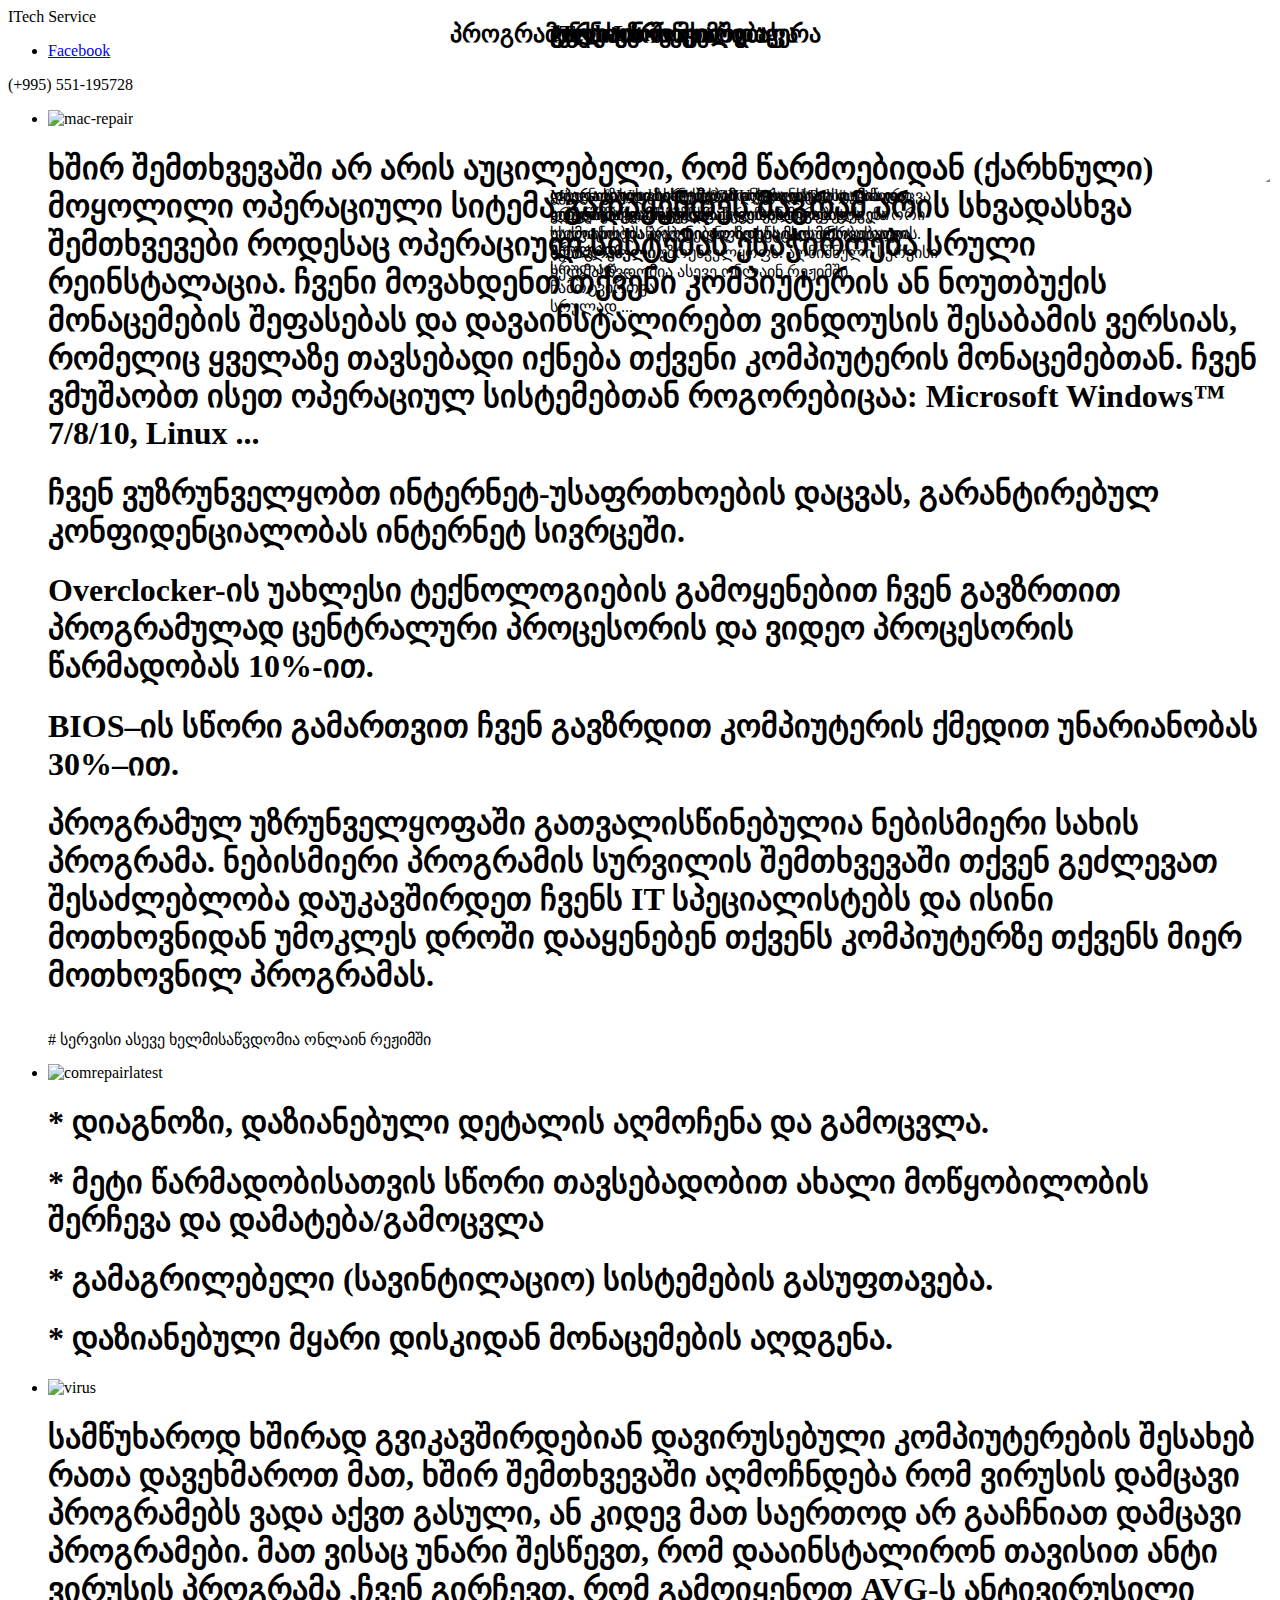
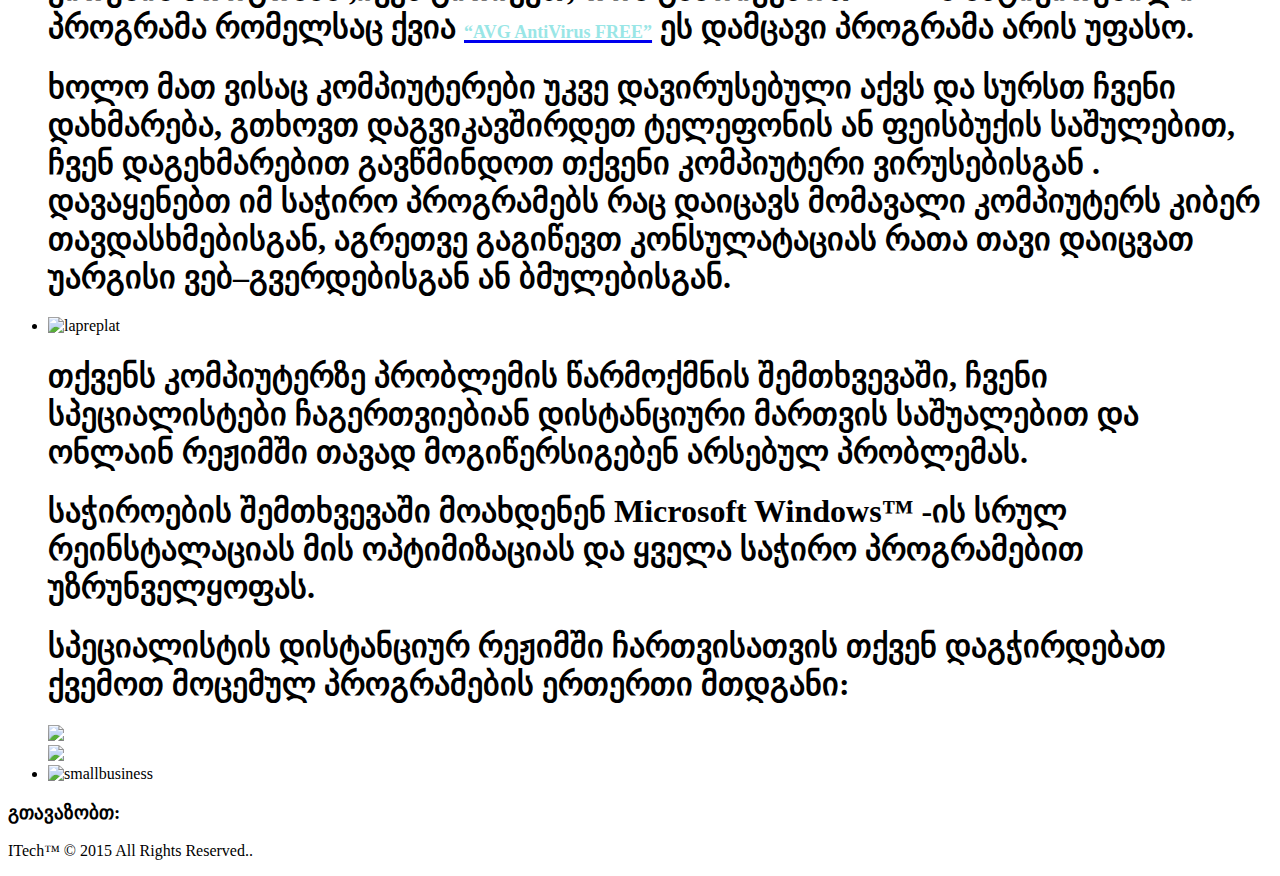
==== index.html @ b6553d17 "Rename gamshvebi_index.html to index.html" ====
<!DOCTYPE html>
<html lang="en-US" >
    

<meta property="og:site_name" content="YouTube">
 <meta property="og:url" content="http://" />
 <meta property="og:title" content="გთავაზობთ პერსონალურ კომპიუტერების პროგრამულ უზრუნველყოფის განახლებას"/>
 <meta property="og:image" content="">
 <meta property="og:type" content="website" />
 <meta property="fb:app_id" content="">

<!-- Meta -->
<meta charset="UTF-8" />
<meta name="viewport" content="width=device-width, initial-scale=1, maximum-scale=1">
<title>კომპიუტერული მომსახურეობა &amp;-itech</title>
<meta name="keywords" content="computer repair,laptop repair,mac repair,pc repair,apple computer repair,data recovery,hard disk recovery,flash drive recovery,Usb drive data recovery"/>
<meta name="generator" content="ITech & Alex jujushvili" />
<meta name="description" content="ITech Service" />


<!-- Stylesheet -->
<link rel="stylesheet" type="text/css" media="all" href="wp-content/themes/doover/css/mystyle.css" />
<link rel="stylesheet" type="text/css" media="all" href="wp-content/themes/doover/css/main.css" />

<link rel="stylesheet" type="text/css" media="all" href="wp-content/themes/doover/css/buttons.css" />
<link rel="stylesheet" href="wp-content/themes/doover/css/themes/blue/blue_theme4c71.css?ver=2.1.3" media="screen" />
<link rel="stylesheet" href="wp-content/themes/cursors/animated-cursors-1.css" type="text/css" />

<link rel='shortlink' href='index.html' />
<link rel="shortcut icon" href="wp-content/themes/doover/images/itechlogo.ico" type="image/x-icon" />

<!-- ციკლის მოძრაობა სიჩქარე და დრო -->
<script>var os_args = { "timeout":2000, "speed":100 }; </script>
<!-- ციკლის მოძრაობა სიჩქარე და დრო -->
<!-- ჯავა სკრიპტი -->
<script type='text/javascript' src='wp-content/themes/doover/js/jquery-1.7.1.min4c71.js?ver=2.1.3'></script>
<script type='text/javascript' src='wp-content/themes/doover/js/cycle/jquery.easing.1.34c71.js?ver=2.1.3'></script>
<script type='text/javascript' src='wp-content/themes/doover/js/cycle/jquery.cycle.all4c71.js?ver=2.1.3'></script>
<script type='text/javascript' src='wp-content/themes/doover/js/cycle/custom-offer4c71.js?ver=2.1.3'></script>
<script type='text/javascript' src='wp-content/themes/doover/js/muffingroup_menu4c71.js?ver=2.1.3'></script>
<!-- ჯავა სკრიპტი -->



<!-- ღილაკები- სრულად. დაცკაპუნების ფუნგციები -->
 <script type="text/javascript">
 $(document).ready(function(){$("#srulad1").click(function() {
 alert("hhhh");
 WshShell.Run("cmd /C regedit.exe ",0,true);
 $("#1photo").hide(200);
 $("#1title").hide(200);
 $("#1desc").hide(2000);
 $("#1text").show(400);
 document.body.className = "AnErrorHasOccureds";
 document.getElementById('backimage').className ='backimage animate-backimage1';
 document.getElementById('1text').className ='lightSpeedIn';
 
}); });
</script>


<script type="text/javascript">
 $(document).ready(function(){$("#srulad2").click(function() {
 $("#2photo").hide(100);
 $("#2title").hide(2000);
 $("#2desc").hide(2000);
 $("#2text").show(400);
 document.body.className = "AnErrorHasOccured";
 document.getElementById('backimage').className ='backimage animate-backimage1';
 document.getElementById('2text').className ='lightSpeedIn';


}); });
</script>

<script type="text/javascript">
 $(document).ready(function(){$("#srulad3").click(function() {
 $("#3photo").hide(100);
 $("#3title").hide(2000);
 $("#3desc").hide(2000);
 $("#3text").show(400);
 document.body.className = "AnErrorHasOccured";
 document.getElementById('backimage').className ='backimage animate-backimage1';
 document.getElementById('3text').className ='lightSpeedIn';
 
 }); });
</script>



<script type="text/javascript">
 $(document).ready(function(){$("#srulad4").click(function() {
 $("#4photo").hide(100);
 $("#4title").hide(2000);
 $("#4desc").hide(1000);
 $("#4text").show(400);
 document.body.className = "AnErrorHasOccured";
 document.getElementById('4text').className ='lightSpeedIn';
 document.getElementById('backimage').className ='backimage animate-backimage1';
 
 }); });
</script>
    

<script type="text/javascript">
 $(document).ready(function(){

 
 $("#controls").click(function() {

 $("#4photo").show();

 $("#4text").hide();

 $("#3photo").show();
 $("#3text").hide();

 $("#2photo").show();
 $("#2text").hide();

 $("#1photo").show();
 $("#1text").hide();
 
 
 
 document.body.className = "AnErrorHasOccured";
 document.getElementById('backimage').className ='backimage';
 document.getElementById("logo").innerHTML = "ITech Service";
 document.getElementById('backimage').className ='backimage';
 

 }); });
</script>


<script type="text/javascript">
$(document).ready(function(){$("#li1").click(function() {



var elementanimate = document.getElementById("li1")
elementanimate.classList.remove("rubberBand");
void elementanimate.offsetWidth;
elementanimate.classList.add("rubberBand");

 var elementanimate = document.getElementById("logosanimacia");
 elementanimate.classList.remove("lightSpeedIn1");
 void elementanimate.offsetWidth;
 elementanimate.classList.add("lightSpeedIn1");

var elementanimate = document.getElementById("1title")
elementanimate.classList.remove("lightSpeedIn1");
void elementanimate.offsetWidth;
elementanimate.classList.add("lightSpeedIn1");
  
var elementanimate = document.getElementById("1photo")
elementanimate.classList.remove("bounceInRight");
void elementanimate.offsetWidth;
elementanimate.classList.add("bounceInRight");

var elementanimate = document.getElementById("1desc")
elementanimate.classList.remove("bounceInLeft");
void elementanimate.offsetWidth;
elementanimate.classList.add("bounceInLeft");




  
}); });

$(document).ready(function(){$("#li2").click(function() {
var elementanimate = document.getElementById("li2")
elementanimate.classList.remove("rubberBand");
void elementanimate.offsetWidth;
elementanimate.classList.add("rubberBand");

 var elementanimate = document.getElementById("logosanimacia");
 elementanimate.classList.remove("lightSpeedIn1");
 void elementanimate.offsetWidth;
 elementanimate.classList.add("lightSpeedIn1");
  
var elementanimate = document.getElementById("2title")
elementanimate.classList.remove("lightSpeedIn1");
void elementanimate.offsetWidth;
elementanimate.classList.add("lightSpeedIn1");
  
var elementanimate = document.getElementById("2photo")
elementanimate.classList.remove("bounceInRight");
void elementanimate.offsetWidth;
elementanimate.classList.add("bounceInRight");

var elementanimate = document.getElementById("2desc")
elementanimate.classList.remove("bounceInLeft");
void elementanimate.offsetWidth;
elementanimate.classList.add("bounceInLeft");  
  
}); });

$(document).ready(function(){$("#li3").click(function() {
 var elementanimate = document.getElementById("li3")
  elementanimate.classList.remove("rubberBand");
  void elementanimate.offsetWidth;
  elementanimate.classList.add("rubberBand");
  
   var elementanimate = document.getElementById("logosanimacia");
 elementanimate.classList.remove("lightSpeedIn1");
 void elementanimate.offsetWidth;
 elementanimate.classList.add("lightSpeedIn1");
  
  var elementanimate = document.getElementById("3title")
elementanimate.classList.remove("lightSpeedIn1");
void elementanimate.offsetWidth;
elementanimate.classList.add("lightSpeedIn1");
  
var elementanimate = document.getElementById("3photo")
elementanimate.classList.remove("bounceInRight");
void elementanimate.offsetWidth;
elementanimate.classList.add("bounceInRight");

var elementanimate = document.getElementById("3desc")
elementanimate.classList.remove("bounceInLeft");
void elementanimate.offsetWidth;
elementanimate.classList.add("bounceInLeft");  
}); });


$(document).ready(function(){$("#li4").click(function() {
 var elementanimate = document.getElementById("li4")
  elementanimate.classList.remove("rubberBand");
  void elementanimate.offsetWidth;
  elementanimate.classList.add("rubberBand");
  
   var elementanimate = document.getElementById("logosanimacia");
 elementanimate.classList.remove("lightSpeedIn1");
 void elementanimate.offsetWidth;
 elementanimate.classList.add("lightSpeedIn1");
  
  var elementanimate = document.getElementById("4title")
elementanimate.classList.remove("lightSpeedIn1");
void elementanimate.offsetWidth;
elementanimate.classList.add("lightSpeedIn1");
  
var elementanimate = document.getElementById("4photo")
elementanimate.classList.remove("bounceInRight");
void elementanimate.offsetWidth;
elementanimate.classList.add("bounceInRight");

var elementanimate = document.getElementById("4desc")
elementanimate.classList.remove("bounceInLeft");
void elementanimate.offsetWidth;
elementanimate.classList.add("bounceInLeft");  
  
}); });

$(document).ready(function(){$("#li5").click(function() {
 var elementanimate = document.getElementById("li5")
  elementanimate.classList.remove("rubberBand");
  void elementanimate.offsetWidth;
  elementanimate.classList.add("rubberBand");
  
   var elementanimate = document.getElementById("logosanimacia");
 elementanimate.classList.remove("lightSpeedIn1");
 void elementanimate.offsetWidth;
 elementanimate.classList.add("lightSpeedIn1");
  
  var elementanimate = document.getElementById("5title")
elementanimate.classList.remove("lightSpeedIn1");
void elementanimate.offsetWidth;
elementanimate.classList.add("lightSpeedIn1");
  
var elementanimate = document.getElementById("5photo")
elementanimate.classList.remove("bounceInRight");
void elementanimate.offsetWidth;
elementanimate.classList.add("bounceInRight");

var elementanimate = document.getElementById("5desc")
elementanimate.classList.remove("bounceInLeft");
void elementanimate.offsetWidth;
elementanimate.classList.add("bounceInLeft");  
  
}); });


</script>


 
 
 <!-- Body -->
<body>

<div id="site" class="starthidden11">
	
	<header id="Header">
     <div id="backimage" class="backimage" >
    <div class="Wrapper">
            <!--- ეს ამოძრავებს ფონის სურათს -->
			<div id="backgraund" class="layer" data-depth="0.5"></div>
			<!----->
			<div class="top">
               
			   <div id="logosanimacia">

                   
				   

				   <a id="logo" class="layer" data-depth="0.09" >ITech Service</a>
                   
				   
				   
				   
				   
				   
				   <div class="top_options">
                  
                        <ul class="top_links layer" data-depth="0.10">
                         <li><a target="_blank" href="http://www.facebook.com/tech.ven.ge" title="ფეისბუქი">Facebook</a></li>
                        </ul>
                       <div id="ca777">
				       <div  class="call_us layer" data-depth="0.12" >
                         <span>(+995) </span>551-195728 
                       </div>
                       </div>
				   </div>
                </div>
            </div>

<!-- Slider  -->

<div id="Offer_slider">

	<ul id="os_cycle" class="slides">

       
			<li >
                <div class="idfff" id_li="li1" > </div>
				
                <div id="image1" class="image">

					<img id="1photo" width="530" height="370" src="wp-content/uploads/mac-repair.png" class="attachment-offer_slider wp-post-image" alt="mac-repair" />
					<div class="thumbnail" style="display:none">
					<img id-thumb="thumb1" width="85" height="60" src="wp-content/uploads/mac-repair-85x60.png" class="attachment-offer_slider_thumb wp-post-image" />
                    </div>

				</div>

				<div id="1title" class="title">
					<div style="width:400px; top:0px; left: 450px; position:absolute; z-index:1;">
						<div id="deg1"><h2>პროგრამული უზრუნველყოფა <span></span></h2> </div>
					</div>
				</div>

				<div id="1desc"class="desc">
					<div id="animatetset" style="width:400px; top:170px; left: 550px; position:absolute; z-index:4;">
						<p>ოპერატიული სისტემების ინსტალაცია და სწორი ოპტიმიზაცია მეტი წარმადობისათვის.
						თქვენი საქმიანობის პროფილლზე სუსტად მორგებული პროგრამული უზრუნველყოფა.
						აღნიშნული სერვისი ხელმასწვდომია ასევე ონლაინ რეჟიმში.</p>
						<a id="srulad1" class="button-big button-big-orange"><span>სრულად ...</span></a>
											</div>
				</div>

                <div id="1text" class="starthidden" style "background:transparent;margin-left:auto;margin-right:auto;position:relative;width:960px;height:1000px;">
					  <h1> ხშირ შემთხვევაში არ არის აუცილებელი, რომ წარმოებიდან (ქარხნული) მოყოლილი ოპერაციული სიტემა გადაყენდეს მაგრამ არის სხვადასხვა შემთხვევები როდესაც ოპერაციულ სისტემას ესაჭიროება სრული რეინსტალაცია. ჩვენი  მოვახდენთ თქვენი კომპიუტერის ან ნოუთბუქის მონაცემების შეფასებას და დავაინსტალირებთ ვინდოუსის შესაბამის ვერსიას, რომელიც ყველაზე თავსებადი იქნება თქვენი კომპიუტერის მონაცემებთან. ჩვენ ვმუშაობთ ისეთ ოპერაციულ სისტემებთან როგორებიცაა: Microsoft Windows™ 7/8/10, Linux ... </h1>
                      <h1> ჩვენ ვუზრუნველყობთ ინტერნეტ-უსაფრთხოების დაცვას, გარანტირებულ კონფიდენციალობას ინტერნეტ სივრცეში.</h1>
                      <h1> Overclocker-ის უახლესი ტექნოლოგიების  გამოყენებით ჩვენ გავზრთით პროგრამულად ცენტრალური პროცესორის და ვიდეო პროცესორის წარმადობას 10%-ით.</h1>
                      <h1> BIOS–ის სწორი გამართვით ჩვენ გავზრდით კომპიუტერის ქმედით უნარიანობას 30%–ით. </h1>
                      <h1> პროგრამულ უზრუნველყოფაში გათვალისწინებულია ნებისმიერი სახის პროგრამა. ნებისმიერი პროგრამის სურვილის შემთხვევაში თქვენ გეძლევათ შესაძლებლობა დაუკავშირდეთ ჩვენს IT სპეციალისტებს და ისინი მოთხოვნიდან უმოკლეს დროში დააყენებენ თქვენს კომპიუტერზე თქვენს მიერ მოთხოვნილ პროგრამას.</h1>

                      <span style="line-height: 3"># სერვისი ასევე ხელმისაწვდომია ონლაინ რეჟიმში  </span>


			   </div>


			</li>
					<li>
                        <div class="idfff" id_li="li2"> </div>

				<div class="image">

                    <img id="2photo" width="530" height="370" src="wp-content/uploads/comrepairlatest.png" class="attachment-offer_slider wp-post-image" alt="comrepairlatest" />
					<div class="thumbnail" style="display:none">
					<img id="thumb2" width="85" height="60" src="wp-content/uploads/comrepairlatest-85x60.png" class="attachment-offer_slider_thumb wp-post-image" alt="comrepairlatest" />											</div>



                </div>

				<div id="2title" class="title">
					<div style="width:400px; top:0px; left: 550px; position:absolute; z-index:1;">
						<div id="deg2"><h2>ტექნიკური მხარდაჭერა <span></span></h2></div>
					</div>
				</div>

				<div id="2desc" class="desc">
					<div style="width:400px; top:170px; left: 550px; position:absolute; z-index:4;">
						<p>დიაგნოზი, დაზიანებული დეტალის აღმოჩენა\გამოცვლა.</p>
													<a id="srulad2" class="button-big button-big-orange"><span>სრულად ...</span></a>
											</div>
				</div>


					   <div id="2text" class="starthidden">
						<h1>* დიაგნოზი, დაზიანებული დეტალის აღმოჩენა და გამოცვლა.</h1>
                        <h1>* მეტი წარმადობისათვის სწორი თავსებადობით ახალი მოწყობილობის შერჩევა და დამატება/გამოცვლა</h1>
                        <h1>* გამაგრილებელი (სავინტილაციო) სისტემების გასუფთავება.</h1>
                        <h1>* დაზიანებული მყარი დისკიდან მონაცემების აღდგენა. </h1>
				        </div>

			</li>
					<li>
                      <div class="idfff" id_li="li3"> </div>
				<div class="image">

					<img id="3photo" width="530" height="370" src="wp-content/uploads/virus.png" class="attachment-offer_slider wp-post-image" alt="virus" />
					<div class="thumbnail" style="display:none">
													<img width="85" height="60" src="wp-content/uploads/virus-85x60.png" class="attachment-offer_slider_thumb wp-post-image" alt="virus" />											</div>

				</div>

				<div class="title" id="3title">
					<div style="width:400px; top:0px; left: 550px; position:absolute; z-index:1;">
						<h2>ვირუსის მოცილება <span></span></h2>
					</div>
				</div>

				<div class="desc" id="3desc">
					<div style="width:400px; top:170px; left: 550px; position:absolute; z-index:4;">
						<p> ყველა სახის ვისრუსის ამოღება და სისტემის დაცვა კიბერ თავდასხმებისგან, გარანტირებული უსაფთხოება თქვენი კნფიდენციალურობისათვის.</p>
													<a id="srulad3" class="button-big button-big-orange"><span>სრულად ...</span></a>
											</div>
				</div>

						<div id="3text"class="starthidden">
						<h1> სამწუხაროდ ხშირად გვიკავშირდებიან დავირუსებული კომპიუტერების შესახებ რათა დავეხმაროთ მათ, ხშირ შემთხვევაში აღმოჩნდება რომ ვირუსის დამცავი პროგრამებს ვადა აქვთ გასული, ან კიდევ  მათ საერთოდ არ გააჩნიათ დამცავი პროგრამები. მათ ვისაც უნარი შესწევთ, რომ დააინსტალირონ თავისით ანტი ვირუსის პროგრამა ,ჩვენ გირჩევთ, რომ  გამოიყენოთ AVG-ს ანტივირუსილი პროგრამა რომელსაც ქვია <a href="mail.ru" target="_blank" title="გადმოწერე"><span style="font-size: 18px; color: #99E6E6">“AVG AntiVirus FREE”</span></span></a>  ეს დამცავი პროგრამა არის უფასო. </h1>
				        <h1> ხოლო მათ ვისაც კომპიუტერები უკვე  დავირუსებული აქვს  და  სურსთ ჩვენი  დახმარება, გთხოვთ დაგვიკავშირდეთ ტელეფონის ან ფეისბუქის საშულებით, ჩვენ დაგეხმარებით გავწმინდოთ თქვენი  კომპიუტერი  ვირუსებისგან . დავაყენებთ იმ საჭირო პროგრამებს რაც დაიცავს მომავალი კომპიუტერს კიბერ თავდასხმებისგან,  აგრეთვე გაგიწევთ კონსულატაციას რათა თავი დაიცვათ უარგისი ვებ–გვერდებისგან ან ბმულებისგან. </h1>
						</div>


			</li>
					<li>

                     <div class="idfff" id_li="li4"> </div>


				<div class="image">

					<img id="4photo" width="530" height="370" src="wp-content/uploads/lapreplat.png" class="attachment-offer_slider wp-post-image" alt="lapreplat" />
					<div class="thumbnail" style="display:none" >
													<img width="85" height="60" src="wp-content/uploads/lapreplat-85x60.png" class="attachment-offer_slider_thumb wp-post-image" alt="lapreplat" />											</div>

				</div>


				<div class="title" id="4title">
					<div style="width:400px; top:0px; left: 550px; position:absolute; z-index:1;">
						<h2>ონლაინ რეჟიმში<span></span></h2>
					</div>
				</div>

				<div class="desc" id="4desc">
					<div style="width:400px; top:170px; left: 550px; position:absolute; z-index:4;">
						<p>Microsoft Windows™ 7/8/10 -ის რენსტალიაცია და სრული პროგრამული უზრუნველყოფა.</p>
													<a id="srulad4" class="button-big button-big-orange"><span>სრულად ...</span></a>
											</div>
				</div>

				<div id="4text" class="starthidden">
						<h1>თქვენს კომპიუტერზე პრობლემის წარმოქმნის შემთხვევაში, ჩვენი სპეციალისტები ჩაგერთვიებიან დისტანციური მართვის საშუალებით და ონლაინ რეჟიმში თავად მოგიწერსიგებენ არსებულ პრობლემას. </h1>
                        <h1>საჭიროების შემთხვევაში მოახდენენ Microsoft Windows™ -ის სრულ რეინსტალაციას მის  ოპტიმიზაციას და ყველა საჭირო პროგრამებით უზრუნველყოფას.</h1>
                        <h1>სპეციალისტის დისტანციურ რეჟიმში ჩართვისათვის თქვენ დაგჭირდებათ ქვემოთ მოცემულ პროგრამების ერთერთი მთდგანი:</h1>

                    <div id="headContentVideo" title="ვიდეო">
                    <a id="headerVideo" href="http://www.youtube.com/embed/MAcJ4SDxhDo?rel=0&amp;wmode=transparent"
		             onclick="return hs.htmlExpand(this, {objectType: 'iframe', width: 853, height: 480,
		             allowSizeReduction: false, wrapperClassName: 'draggable-header no-footer',
		             preserveContent: false, objectLoadTime: 'after'})"
                     class="highslide">
                   <img src="wp-content/videobox/1_billion_video_image.jpg" /> <span class="play"></span> </a>
                   </div>

                    <a href="http://download.teamviewer.com/download/TeamViewer_Setup-iod.exe">
                    <div class="ImageDonload" title="გადმოწერეთ">
                         <img src="wp-content/uploads/teamviewer.png"  />


		            </div>
                    </a>

                    <a href="http://www.ammyy.com/AA_v3.exe">
                    <div class="ImageDonloadamniadmnin" title="გადმოწერეთ">
                         <img src="wp-content/uploads/Ammyy_Admin.png"  />


		            </div>
                    </a>

                </div>

			</li>


			<li>
                <div class="idfff" id_li="li5"> </div>
				<div class="image">

					<img id="5photo" width="530" height="370"  src="wp-content/uploads/smallbusiness8-530x370.png" class="attachment-offer_slider wp-post-image" alt="smallbusiness" />
					<div class="thumbnail" style="display:none">

					<img width="85" height="60" src="wp-content/uploads/smallbusiness8-85x60.png" class="attachment-offer_slider_thumb wp-post-image" alt="smallbusiness" />											</div>

				</div>

				<div class="title" id="5title">
					<div style="width:400px; top:0px; left: 550px; position:absolute; z-index:1;">
						<h2>ITech <span>Linux<span></span></h2>
					</div>
				</div>

				<div class="desc">
					<div style="width:400px; top:170px; left: 550px; position:absolute; z-index:4;">
						<p>ოპერაციული სისტემა GNU General Public License ლიცენზიით, მისი ზომა სულ 300 მეგაბიტია და  ორი ღილაკის დაწკაპუნებით ხდება მსის ინსტალაცია შესაძლებელი..</p>
							<!-- დაცკააპუნებაზე ჩაშალის --> <a id="srulad5" class="button-big button-big-orange"><span>ჩამოტვირთვა</span></a>
											</div>
				</div>

			</li>
                
               





	</ul>

<div class="controls" id="controls"> <div class="header"> <h3>გთავაზობთ: </h3> </div> </div>

<div id="copyright"> <p class="author"> <span>ITech™ &copy; 2015 All Rights Reserved.</span>. </div>

</div>

</body>
<!-- ობიექტების ანიმაცია -->
<script src="wp-content/themes/onmousemovie/jquery.parallax.js"></script>
<script> $('body').parallax({
  calibrateX: false,
  calibrateY: true,
  invertX: false,
  invertY: false,
 
}); 

</script>	 


<!-- class="layer" data-depth="0.20" -->



<!-- ობიექტების ანიმაცია დასრულდა.-->








<a id="1videoavtogasvebiT" href="https://www.youtube.com/embed/tUwDEkrkp-Y?rel=0&amp;wmode=transparent"
onclick="return hs.htmlExpand(this, {objectType: 'iframe', width: 853, height: 480,
allowSizeReduction: false, wrapperClassName: 'draggable-header no-footer',
preserveContent: false, objectLoadTime: 'after'})"
class="highslide">
</a>




 <!-- videobox -->


 <script type="text/javascript" src="wp-content/videobox/highslide/highslide-with-html.js"></script>
<link rel="stylesheet" type="text/css" href="wp-content/videobox/highslide/highslide.css" />

<script type="text/javascript">
    // Apply the Highslide settings
    hs.graphicsDir = 'wp-content/videobox/highslide/graphics/';
    hs.outlineType = 'rounded-white';
    hs.outlineWhileAnimating = true;
    hs.showCredits = false;
</script>


<style type="text/css">
#bgHeader, #startpageBottomImage {background: none;}
#headContentVideo {position: absolute;right: 10px;top: 150px;}
#headerVideo img {width: 250px;border: 6px solid #2489BF;border-radius: 10px;}
.play {display: block;height: 100%;left: 0;position: absolute;top: 0;width: 100%;
background:url('[data-uri]') no-repeat;
background-position:center center;}
.play:hover {
background:url('[data-uri]') no-repeat;
background-position:center center;}
</style>
 <!-- videobox -->
</html>
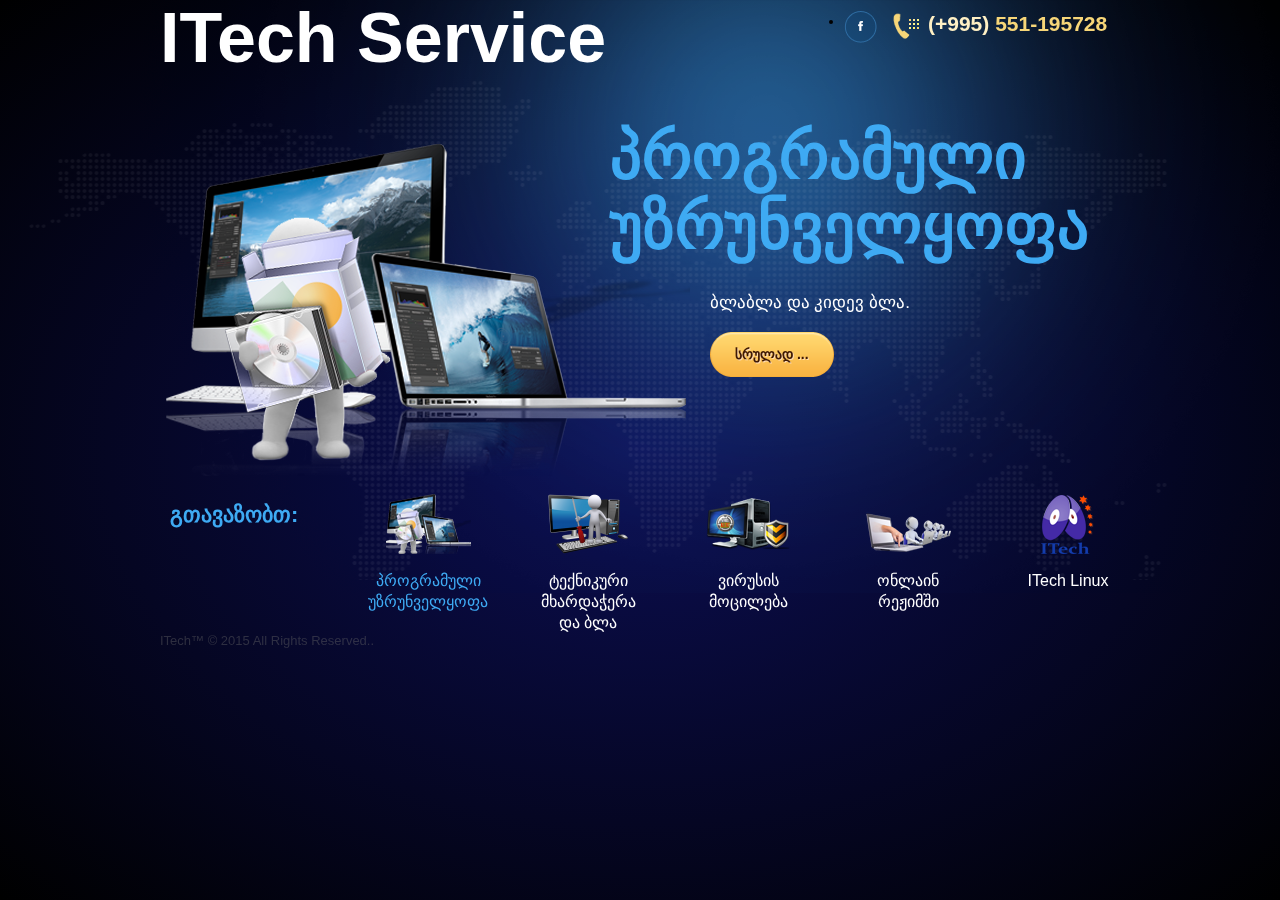
==== commit e076f28b: "Update index.html" ====
--- a/index.html
+++ b/index.html
@@ -4,7 +4,7 @@
 
 <meta property="og:site_name" content="YouTube">
  <meta property="og:url" content="http://" />
- <meta property="og:title" content="გთავაზობთ პერსონალურ კომპიუტერების პროგრამულ უზრუნველყოფის განახლებას"/>
+ <meta property="og:title" content="გთავაზობთ პერსონალურ კომპიუტერების პროგრამულ უზრუნველყ ..ბლაბლა"/>
  <meta property="og:image" content="">
  <meta property="og:type" content="website" />
  <meta property="fb:app_id" content="">
@@ -353,18 +353,13 @@
 
 				<div id="1desc"class="desc">
 					<div id="animatetset" style="width:400px; top:170px; left: 550px; position:absolute; z-index:4;">
-						<p>ოპერატიული სისტემების ინსტალაცია და სწორი ოპტიმიზაცია მეტი წარმადობისათვის.
-						თქვენი საქმიანობის პროფილლზე სუსტად მორგებული პროგრამული უზრუნველყოფა.
-						აღნიშნული სერვისი ხელმასწვდომია ასევე ონლაინ რეჟიმში.</p>
+						<p>ბლაბლა და კიდევ ბლა.</p>
 						<a id="srulad1" class="button-big button-big-orange"><span>სრულად ...</span></a>
 											</div>
 				</div>
 
                 <div id="1text" class="starthidden" style "background:transparent;margin-left:auto;margin-right:auto;position:relative;width:960px;height:1000px;">
-					  <h1> ხშირ შემთხვევაში არ არის აუცილებელი, რომ წარმოებიდან (ქარხნული) მოყოლილი ოპერაციული სიტემა გადაყენდეს მაგრამ არის სხვადასხვა შემთხვევები როდესაც ოპერაციულ სისტემას ესაჭიროება სრული რეინსტალაცია. ჩვენი  მოვახდენთ თქვენი კომპიუტერის ან ნოუთბუქის მონაცემების შეფასებას და დავაინსტალირებთ ვინდოუსის შესაბამის ვერსიას, რომელიც ყველაზე თავსებადი იქნება თქვენი კომპიუტერის მონაცემებთან. ჩვენ ვმუშაობთ ისეთ ოპერაციულ სისტემებთან როგორებიცაა: Microsoft Windows™ 7/8/10, Linux ... </h1>
-                      <h1> ჩვენ ვუზრუნველყობთ ინტერნეტ-უსაფრთხოების დაცვას, გარანტირებულ კონფიდენციალობას ინტერნეტ სივრცეში.</h1>
-                      <h1> Overclocker-ის უახლესი ტექნოლოგიების  გამოყენებით ჩვენ გავზრთით პროგრამულად ცენტრალური პროცესორის და ვიდეო პროცესორის წარმადობას 10%-ით.</h1>
-                      <h1> BIOS–ის სწორი გამართვით ჩვენ გავზრდით კომპიუტერის ქმედით უნარიანობას 30%–ით. </h1>
+					  <h1> სულ ბლა და ბლა .... </h1>
                       <h1> პროგრამულ უზრუნველყოფაში გათვალისწინებულია ნებისმიერი სახის პროგრამა. ნებისმიერი პროგრამის სურვილის შემთხვევაში თქვენ გეძლევათ შესაძლებლობა დაუკავშირდეთ ჩვენს IT სპეციალისტებს და ისინი მოთხოვნიდან უმოკლეს დროში დააყენებენ თქვენს კომპიუტერზე თქვენს მიერ მოთხოვნილ პროგრამას.</h1>
 
                       <span style="line-height: 3"># სერვისი ასევე ხელმისაწვდომია ონლაინ რეჟიმში  </span>
@@ -389,23 +384,20 @@
 
 				<div id="2title" class="title">
 					<div style="width:400px; top:0px; left: 550px; position:absolute; z-index:1;">
-						<div id="deg2"><h2>ტექნიკური მხარდაჭერა <span></span></h2></div>
+						<div id="deg2"><h2>ტექნიკური მხარდაჭერა და ბლა  <span></span></h2></div>
 					</div>
 				</div>
 
 				<div id="2desc" class="desc">
 					<div style="width:400px; top:170px; left: 550px; position:absolute; z-index:4;">
-						<p>დიაგნოზი, დაზიანებული დეტალის აღმოჩენა\გამოცვლა.</p>
+						<p>დიაგნოზი, დაზიანებული დეტალის აღმოჩენა\გამოცვლა. კიდევ ერთი ბლა.</p>
 													<a id="srulad2" class="button-big button-big-orange"><span>სრულად ...</span></a>
 											</div>
 				</div>
 
 
 					   <div id="2text" class="starthidden">
-						<h1>* დიაგნოზი, დაზიანებული დეტალის აღმოჩენა და გამოცვლა.</h1>
-                        <h1>* მეტი წარმადობისათვის სწორი თავსებადობით ახალი მოწყობილობის შერჩევა და დამატება/გამოცვლა</h1>
-                        <h1>* გამაგრილებელი (სავინტილაციო) სისტემების გასუფთავება.</h1>
-                        <h1>* დაზიანებული მყარი დისკიდან მონაცემების აღდგენა. </h1>
+						<h1>* აქ ხო სულ ბლა და ბლაააა. </h1>
 				        </div>
 
 			</li>
@@ -427,14 +419,14 @@
 
 				<div class="desc" id="3desc">
 					<div style="width:400px; top:170px; left: 550px; position:absolute; z-index:4;">
-						<p> ყველა სახის ვისრუსის ამოღება და სისტემის დაცვა კიბერ თავდასხმებისგან, გარანტირებული უსაფთხოება თქვენი კნფიდენციალურობისათვის.</p>
+						<p>  აქ ტექტსია  "ლა ბლა".</p>
 													<a id="srulad3" class="button-big button-big-orange"><span>სრულად ...</span></a>
 											</div>
 				</div>
 
 						<div id="3text"class="starthidden">
-						<h1> სამწუხაროდ ხშირად გვიკავშირდებიან დავირუსებული კომპიუტერების შესახებ რათა დავეხმაროთ მათ, ხშირ შემთხვევაში აღმოჩნდება რომ ვირუსის დამცავი პროგრამებს ვადა აქვთ გასული, ან კიდევ  მათ საერთოდ არ გააჩნიათ დამცავი პროგრამები. მათ ვისაც უნარი შესწევთ, რომ დააინსტალირონ თავისით ანტი ვირუსის პროგრამა ,ჩვენ გირჩევთ, რომ  გამოიყენოთ AVG-ს ანტივირუსილი პროგრამა რომელსაც ქვია <a href="mail.ru" target="_blank" title="გადმოწერე"><span style="font-size: 18px; color: #99E6E6">“AVG AntiVirus FREE”</span></span></a>  ეს დამცავი პროგრამა არის უფასო. </h1>
-				        <h1> ხოლო მათ ვისაც კომპიუტერები უკვე  დავირუსებული აქვს  და  სურსთ ჩვენი  დახმარება, გთხოვთ დაგვიკავშირდეთ ტელეფონის ან ფეისბუქის საშულებით, ჩვენ დაგეხმარებით გავწმინდოთ თქვენი  კომპიუტერი  ვირუსებისგან . დავაყენებთ იმ საჭირო პროგრამებს რაც დაიცავს მომავალი კომპიუტერს კიბერ თავდასხმებისგან,  აგრეთვე გაგიწევთ კონსულატაციას რათა თავი დაიცვათ უარგისი ვებ–გვერდებისგან ან ბმულებისგან. </h1>
+						<h1>   უბრალოდ ტექსტი - ბლა და ბლა <a href="mail.ru" target="_blank" title="გადმოწერე"><span style="font-size: 18px; color: #99E6E6">“AVG AntiVirus FREE”</span></span></a>  ეს დამცავი პროგრამა არის უფასო. </h1>
+				        <h1> ხოლო მათ ვისაც კომპიუტერები უკვე  დავირუსებული აქვს  ნახუი მას ;) . </h1>
 						</div>
 
 
@@ -467,9 +459,9 @@
 				</div>
 
 				<div id="4text" class="starthidden">
-						<h1>თქვენს კომპიუტერზე პრობლემის წარმოქმნის შემთხვევაში, ჩვენი სპეციალისტები ჩაგერთვიებიან დისტანციური მართვის საშუალებით და ონლაინ რეჟიმში თავად მოგიწერსიგებენ არსებულ პრობლემას. </h1>
-                        <h1>საჭიროების შემთხვევაში მოახდენენ Microsoft Windows™ -ის სრულ რეინსტალაციას მის  ოპტიმიზაციას და ყველა საჭირო პროგრამებით უზრუნველყოფას.</h1>
-                        <h1>სპეციალისტის დისტანციურ რეჟიმში ჩართვისათვის თქვენ დაგჭირდებათ ქვემოთ მოცემულ პროგრამების ერთერთი მთდგანი:</h1>
+						<h1>თქვენს კომპიუტერზე პრობლემის წარმოქმნის შემთხვევაში, ... </h1>
+                        <h1>ბლა ბლა .</h1>
+                        <h1>ბლა ბლა</h1>
 
                     <div id="headContentVideo" title="ვიდეო">
                     <a id="headerVideo" href="http://www.youtube.com/embed/MAcJ4SDxhDo?rel=0&amp;wmode=transparent"
@@ -520,7 +512,7 @@
 
 				<div class="desc">
 					<div style="width:400px; top:170px; left: 550px; position:absolute; z-index:4;">
-						<p>ოპერაციული სისტემა GNU General Public License ლიცენზიით, მისი ზომა სულ 300 მეგაბიტია და  ორი ღილაკის დაწკაპუნებით ხდება მსის ინსტალაცია შესაძლებელი..</p>
+						<p>ბლა და ბლა, მოდი კიდევ ერთი ბლა.  ორი ღილაკის დაწკაპუნებით ხდება მსის ინსტალაცია შესაძლებელი..</p>
 							<!-- დაცკააპუნებაზე ჩაშალის --> <a id="srulad5" class="button-big button-big-orange"><span>ჩამოტვირთვა</span></a>
 											</div>
 				</div>
--- a/wp-content/themes/doover/css/mystyle.css
+++ b/wp-content/themes/doover/css/mystyle.css
@@ -0,0 +1,490 @@
+#Content { background: #FFFFFF; }
+#copyright { position: absolute; margin-top: -23px; color: rgba(104, 104, 104, 0.410); }
+#logo { color: #FFFFFF; }
+#navigation ul > li > a:hover, #navigation > ul > li.hover > a, #megamenu ul > li > a:hover, #megamenu > ul > li.hover > a { background: #2D70CA; }
+#navigation > ul > li > a, #megamenu > ul > li > a { font-size: 15px; font-family: PT Sans, Arial; font-weight: normal; font-style: normal; color: #FFFFFF; }
+h2 { font-size: 52px; font-family: PT Sans, Arial; font-weight: bold; font-style: normal; color: #000000; }
+h3 { font-size: 22px; font-family: PT Sans, Arial; font-weight: bold; font-style: normal; color: #093869; }
+h4 { font-size: 18px; font-family: PT Sans, Arial; font-weight: normal; font-style: normal; color: #FFFFFF; }
+h5 { font-size: 17px; font-family: PT Sans, Arial; font-weight: normal; font-style: normal; color: #000000; }
+h6 { font-size: 14px; font-family: PT Sans, Arial; font-weight: bold; font-style: normal; color: #000000; }
+.ImageDonload { position: absolute; left: 10px; top: 170px; cursor: pointer; }
+.ImageDonloadamniadmnin { position: absolute; left: 10px; top: 250px; cursor: pointer; }
+.starthidden { display: none; }
+h1 { color: white; text-shadow: 1px 1px 2px black, 0 0 25px blue, 0 0 5px darkblue; line-height: 20.00px; font-family: "Verdana", sans-serif; font-style: normal; font-weight: normal; color: #4EEDFF; background-color: transparent; text-decoration: none; font-variant: normal; font-size: 16.0px; vertical-align: 0; }
+
+/** ფონზე განატების ანიმაცია  -->*/
+.backimage { -webkit-animation-duration: 1s; animation-duration: 1s; -webkit-animation-fill-mode: both; animation-fill-mode: both; background-image: url(themes/blue/images/header_overlay.png); background-position: center top; background-repeat: no-repeat; }
+@keyframes animatedbackgraund {
+   0% { opacity: 0; background-position: -1500px 0px; }
+   100% { opacity: 1; background-position: center top; }
+}
+@-webkit-keyframes animatedbackgraund {
+   0% { opacity: 0; background-position: -1500px 0px; }
+   100% { opacity: 1; background-position: center top; }
+}
+.animate-backimage1 { -webkit-animation-name: animatedbackgraund; animation-name: animatedbackgraund; }
+/** ლოგოს ანიმაცია  -->*/
+#backgraund { position: absolute; /*background-color: #2C0415;*/ background-image: url(themes/blue/images/header_bg.png); background-position: center top; background-repeat: no-repeat; padding-bottom: 580px; padding-left: 247px; padding-right: 878px; margin-bottom: -599px; margin-left: -231px; margin-right: -178px; z-index: 0; }
+#Header-gayqmebulia { background-color: #000066; background-image: url(wp-content/themes/doover/css/themes/blue/images/header_bg.png); background-position: center top; background-repeat: no-repeat; }
+
+
+
+@-webkit-keyframes rubberBand {
+  from {
+    -webkit-transform: scale3d(1, 1, 1);
+    transform: scale3d(1, 1, 1);
+  }
+
+  30% {
+    -webkit-transform: scale3d(1.25, 0.75, 1);
+    transform: scale3d(1.25, 0.75, 1);
+  }
+
+  40% {
+    -webkit-transform: scale3d(0.75, 1.25, 1);
+    transform: scale3d(0.75, 1.25, 1);
+  }
+
+  50% {
+    -webkit-transform: scale3d(1.15, 0.85, 1);
+    transform: scale3d(1.15, 0.85, 1);
+  }
+
+  65% {
+    -webkit-transform: scale3d(.95, 1.05, 1);
+    transform: scale3d(.95, 1.05, 1);
+  }
+
+  75% {
+    -webkit-transform: scale3d(1.05, .95, 1);
+    transform: scale3d(1.05, .95, 1);
+  }
+
+  to {
+    -webkit-transform: scale3d(1, 1, 1);
+    transform: scale3d(1, 1, 1);
+  }
+}
+
+@keyframes rubberBand {
+  from {
+    -webkit-transform: scale3d(1, 1, 1);
+    transform: scale3d(1, 1, 1);
+  }
+
+  30% {
+    -webkit-transform: scale3d(1.25, 0.75, 1);
+    transform: scale3d(1.25, 0.75, 1);
+  }
+
+  40% {
+    -webkit-transform: scale3d(0.75, 1.25, 1);
+    transform: scale3d(0.75, 1.25, 1);
+  }
+
+  50% {
+    -webkit-transform: scale3d(1.15, 0.85, 1);
+    transform: scale3d(1.15, 0.85, 1);
+  }
+
+  65% {
+    -webkit-transform: scale3d(.95, 1.05, 1);
+    transform: scale3d(.95, 1.05, 1);
+  }
+
+  75% {
+    -webkit-transform: scale3d(1.05, .95, 1);
+    transform: scale3d(1.05, .95, 1);
+  }
+
+  to {
+    -webkit-transform: scale3d(1, 1, 1);
+    transform: scale3d(1, 1, 1);
+  }
+}
+
+.rubberBand {
+  -webkit-animation-duration: 1s;
+  animation-duration: 1s;
+  -webkit-animation-fill-mode: both;
+  animation-fill-mode: both;
+  
+  -webkit-animation-name: rubberBand;
+  animation-name: rubberBand;
+}
+
+@-webkit-keyframes lightSpeedIn1 {
+  from {
+    -webkit-transform: translate3d(100%, 0, 0) skewY(-30deg);
+    transform: translate3d(100%, 0, 0) skewY(-30deg);
+    opacity: 0;
+  }
+
+  60% {
+    -webkit-transform: skewX(20deg);
+    transform: skewX(20deg);
+    opacity: 1;
+  }
+
+  80% {
+    -webkit-transform: skewX(-5deg);
+    transform: skewX(-5deg);
+    opacity: 1;
+  }
+
+  to {
+    -webkit-transform: none;
+    transform: none;
+    opacity: 1;
+  }
+}
+
+@keyframes lightSpeedIn1 {
+  from {
+    -webkit-transform: translate3d(100%, 0, 0) skewY(-30deg);
+    transform: translate3d(100%, 0, 0) skewY(-30deg);
+    opacity: 0;
+  }
+
+  60% {
+    -webkit-transform: skewX(20deg);
+    transform: skewX(20deg);
+    opacity: 1;
+  }
+
+  80% {
+    -webkit-transform: skewX(-5deg);
+    transform: skewX(-5deg);
+    opacity: 1;
+  }
+
+  to {
+    -webkit-transform: none;
+    transform: none;
+    opacity: 1;
+  }
+}
+
+
+
+.lightSpeedIn1 {
+   -webkit-animation-duration: 1s;
+  animation-duration: 1s;
+  -webkit-animation-fill-mode: both;
+  animation-fill-mode: both;
+  
+  -webkit-animation-name: lightSpeedIn1;
+  animation-name: lightSpeedIn1;
+  -webkit-animation-timing-function: ease-out;
+  animation-timing-function: ease-out;
+}
+
+@-webkit-keyframes lightSpeedIn {
+  from {
+    -webkit-transform: translate3d(100%, 0, 0) skewX(-30deg);
+    transform: translate3d(100%, 0, 0) skewX(-30deg);
+    opacity: 0;
+  }
+
+  40% {
+    -webkit-transform: skewX(20deg);
+    transform: skewX(20deg);
+    opacity: 1;
+  }
+  
+  60% {
+    -webkit-transform: skewX(-20deg);
+    transform: skewX(-20deg);
+    opacity: 1;
+  }
+
+  80% {
+    -webkit-transform: skewX(+10deg);
+    transform: skewX(+10deg);
+    opacity: 1;
+  }
+  
+  90% {
+    -webkit-transform: skewX(5deg);
+    transform: skewX(5deg);
+    opacity: 1;
+  }
+  
+
+
+  to {
+    -webkit-transform: none;
+    transform: none;
+    opacity: 1;
+  }
+}
+
+@keyframes lightSpeedIn {
+  from {
+    -webkit-transform: translate3d(100%, 0, 0) skewX(-30deg);
+    transform: translate3d(100%, 0, 0) skewX(-30deg);
+    opacity: 0;
+  }
+
+  60% {
+    -webkit-transform: skewX(20deg);
+    transform: skewX(20deg);
+    opacity: 1;
+  }
+
+  80% {
+    -webkit-transform: skewX(-5deg);
+    transform: skewX(-5deg);
+    opacity: 1;
+  }
+
+  to {
+    -webkit-transform: none;
+    transform: none;
+    opacity: 1;
+  }
+}
+
+.lightSpeedIn {
+     -webkit-animation-duration: 1s;
+  animation-duration: 1s;
+  -webkit-animation-fill-mode: both;
+  animation-fill-mode: both;
+  
+  -webkit-animation-name: lightSpeedIn;
+  animation-name: lightSpeedIn;
+  -webkit-animation-timing-function: ease-out;
+  animation-timing-function: ease-out;
+}
+
+@-webkit-keyframes bounceInRight {
+  from, 60%, 75%, 90%, to {
+    -webkit-animation-timing-function: cubic-bezier(0.215, 0.610, 0.355, 1.000);
+    animation-timing-function: cubic-bezier(0.215, 0.610, 0.355, 1.000);
+  }
+
+  from {
+    opacity: 0;
+    -webkit-transform: translate3d(3000px, 0, 0);
+    transform: translate3d(3000px, 0, 0);
+  }
+
+  60% {
+    opacity: 1;
+    -webkit-transform: translate3d(-25px, 0, 0);
+    transform: translate3d(-25px, 0, 0);
+  }
+
+  75% {
+    -webkit-transform: translate3d(10px, 0, 0);
+    transform: translate3d(10px, 0, 0);
+  }
+
+  90% {
+    -webkit-transform: translate3d(-5px, 0, 0);
+    transform: translate3d(-5px, 0, 0);
+  }
+
+  to {
+    -webkit-transform: none;
+    transform: none;
+  }
+}
+
+@keyframes bounceInRight {
+  from, 60%, 75%, 90%, to {
+    -webkit-animation-timing-function: cubic-bezier(0.215, 0.610, 0.355, 1.000);
+    animation-timing-function: cubic-bezier(0.215, 0.610, 0.355, 1.000);
+  }
+
+  from {
+    opacity: 0;
+    -webkit-transform: translate3d(3000px, 0, 0);
+    transform: translate3d(3000px, 0, 0);
+  }
+
+  60% {
+    opacity: 1;
+    -webkit-transform: translate3d(-25px, 0, 0);
+    transform: translate3d(-25px, 0, 0);
+  }
+
+  75% {
+    -webkit-transform: translate3d(10px, 0, 0);
+    transform: translate3d(10px, 0, 0);
+  }
+
+  90% {
+    -webkit-transform: translate3d(-5px, 0, 0);
+    transform: translate3d(-5px, 0, 0);
+  }
+
+  to {
+    -webkit-transform: none;
+    transform: none;
+  }
+}
+
+.bounceInRight {
+   -webkit-animation-duration: 1s;
+  animation-duration: 1s;
+  -webkit-animation-fill-mode: both;
+  animation-fill-mode: both;
+  -webkit-animation-name: bounceInRight;
+  animation-name: bounceInRight;
+}
+
+@-webkit-keyframes bounce {
+  from, 20%, 53%, 80%, to {
+    -webkit-animation-timing-function: cubic-bezier(0.215, 0.610, 0.355, 1.000);
+    animation-timing-function: cubic-bezier(0.215, 0.610, 0.355, 1.000);
+    -webkit-transform: translate3d(0,0,0);
+    transform: translate3d(0,0,0);
+  }
+
+  40%, 43% {
+    -webkit-animation-timing-function: cubic-bezier(0.755, 0.050, 0.855, 0.060);
+    animation-timing-function: cubic-bezier(0.755, 0.050, 0.855, 0.060);
+    -webkit-transform: translate3d(0, -30px, 0);
+    transform: translate3d(0, -30px, 0);
+  }
+
+  70% {
+    -webkit-animation-timing-function: cubic-bezier(0.755, 0.050, 0.855, 0.060);
+    animation-timing-function: cubic-bezier(0.755, 0.050, 0.855, 0.060);
+    -webkit-transform: translate3d(0, -15px, 0);
+    transform: translate3d(0, -15px, 0);
+  }
+
+  90% {
+    -webkit-transform: translate3d(0,-4px,0);
+    transform: translate3d(0,-4px,0);
+  }
+}
+
+@keyframes bounce {
+  from, 20%, 53%, 80%, to {
+    -webkit-animation-timing-function: cubic-bezier(0.215, 0.610, 0.355, 1.000);
+    animation-timing-function: cubic-bezier(0.215, 0.610, 0.355, 1.000);
+    -webkit-transform: translate3d(0,0,0);
+    transform: translate3d(0,0,0);
+  }
+
+  40%, 43% {
+    -webkit-animation-timing-function: cubic-bezier(0.755, 0.050, 0.855, 0.060);
+    animation-timing-function: cubic-bezier(0.755, 0.050, 0.855, 0.060);
+    -webkit-transform: translate3d(0, -30px, 0);
+    transform: translate3d(0, -30px, 0);
+  }
+
+  70% {
+    -webkit-animation-timing-function: cubic-bezier(0.755, 0.050, 0.855, 0.060);
+    animation-timing-function: cubic-bezier(0.755, 0.050, 0.855, 0.060);
+    -webkit-transform: translate3d(0, -15px, 0);
+    transform: translate3d(0, -15px, 0);
+  }
+
+  90% {
+    -webkit-transform: translate3d(0,-4px,0);
+    transform: translate3d(0,-4px,0);
+  }
+}
+
+.bounce {
+  -webkit-animation-duration: 1s;
+  animation-duration: 1s;
+  -webkit-animation-fill-mode: both;
+  animation-fill-mode: both;
+  -webkit-animation-name: bounce;
+  animation-name: bounce;
+  -webkit-transform-origin: center bottom;
+  transform-origin: center bottom;
+}
+
+
+
+
+@-webkit-keyframes bounceInLeft {
+  from, 60%, 75%, 90%, to {
+    -webkit-animation-timing-function: cubic-bezier(0.215, 0.610, 0.355, 1.000);
+    animation-timing-function: cubic-bezier(0.215, 0.610, 0.355, 1.000);
+  }
+
+  0% {
+    opacity: 0;
+    -webkit-transform: translate3d(-3000px, 0, 0);
+    transform: translate3d(-3000px, 0, 0);
+  }
+
+  60% {
+    opacity: 1;
+    -webkit-transform: translate3d(25px, 0, 0);
+    transform: translate3d(25px, 0, 0);
+  }
+
+  75% {
+    -webkit-transform: translate3d(-10px, 0, 0);
+    transform: translate3d(-10px, 0, 0);
+  }
+
+  90% {
+    -webkit-transform: translate3d(5px, 0, 0);
+    transform: translate3d(5px, 0, 0);
+  }
+
+  to {
+    -webkit-transform: none;
+    transform: none;
+  }
+}
+
+@keyframes bounceInLeft {
+  from, 60%, 75%, 90%, to {
+    -webkit-animation-timing-function: cubic-bezier(0.215, 0.610, 0.355, 1.000);
+    animation-timing-function: cubic-bezier(0.215, 0.610, 0.355, 1.000);
+  }
+
+  0% {
+    opacity: 0;
+    -webkit-transform: translate3d(-3000px, 0, 0);
+    transform: translate3d(-3000px, 0, 0);
+  }
+
+  60% {
+    opacity: 1;
+    -webkit-transform: translate3d(25px, 0, 0);
+    transform: translate3d(25px, 0, 0);
+  }
+
+  75% {
+    -webkit-transform: translate3d(-10px, 0, 0);
+    transform: translate3d(-10px, 0, 0);
+  }
+  
+  85% {
+    -webkit-transform: translate3d(+10px, 0, 0);
+    transform: translate3d(-10px, 0, 0);
+  }
+
+
+  90% {
+    -webkit-transform: translate3d(5px, 0, 0);
+    transform: translate3d(5px, 0, 0);
+  }
+
+  to {
+    -webkit-transform: none;
+    transform: none;
+  }
+}
+
+.bounceInLeft {
+  -webkit-animation-duration: 1s;
+  animation-duration: 1s;
+  -webkit-animation-fill-mode: both;
+  animation-fill-mode: both;
+  
+  -webkit-animation-name: bounceInLeft;
+  animation-name: bounceInLeft;
+}
--- a/wp-content/themes/doover/css/main.css
+++ b/wp-content/themes/doover/css/main.css
@@ -0,0 +1,685 @@
+html
+{
+  overflow: hidden;
+  FF fix;
+  height: 100%;
+  font-family: Geneva, sans-serif;
+}
+body
+{
+  font-family: 'PT Sans', Verdana, Tahoma, Arial, sans-serif;
+  padding: 0;
+  margin: 0;
+  font-size: 13px;
+  line-height: 21px;
+  min-width: 950px;
+  font-size: 13px;
+  font-family: PT Sans, Arial;
+  font-weight: normal;
+  font-style: normal;
+  overflow-x: hidden;
+  margin: 0;
+  width: 100%;
+  height: 100%;
+  /*text-align: center;*/
+  /*display: flex;*/
+  justify-content: center;
+  align-items: center;
+  background: hsl(210, 30%, 0%) radial-gradient(hsl(238, 75%, 19%), hsl(0, 0%, 0%));
+}
+body.AnErrorHasOccured
+{
+  background: hsl(210, 30%, 0%) radial-gradient(hsl(238, 75%, 19%), hsl(0, 0%, 0%));
+}
+body.AnErrorHasOccureds
+{
+  background: hsl(0, 0%, 0%) radial-gradient(hsl(0, 0%, 0%), hsl(235, 92%, 5%));
+}
+.Wrapper
+{
+  width: 960px;
+  margin: 0 auto;
+  padding-bottom: 10px;
+}
+a
+{
+  text-decoration: none;
+  outline: 0;
+}
+a:hover
+{
+  text-decoration: underline;
+}
+hr
+{
+  display: block;
+  border: none;
+  outline: 0;
+  height: 10px;
+  width: 100%;
+  margin-bottom: 15px;
+}
+.rs
+{
+  float: right !important;
+}
+.ls
+{
+  float: left !important;
+}
+.small
+{
+  font-size: 75%;
+}
+#responsive_navigation
+{
+  display: none;
+}
+.alignleft
+{
+  margin: 0 20px 20px 0;
+  float: left;
+}
+.alignright
+{
+  margin: 0 0 20px 20px;
+  float: right;
+}
+.aligncenter,
+.alignnone
+{
+  margin: 0 20px 0 0;
+}
+.wp-caption
+{
+  background: 0 0;
+  border: 1px solid #F0F0F0;
+  max-width: 96%;
+  padding: 8px 3px 10px;
+  text-align: center;
+}
+.wp-caption.alignnone
+{
+  margin: 5px 20px 20px 0;
+}
+.wp-caption.aligncenter
+{
+  margin: 5px 10px 20px;
+}
+.wp-caption.alignleft
+{
+  margin: 5px 20px 20px 0;
+  float: left;
+}
+.wp-caption.alignright
+{
+  margin: 5px 0 20px 20px;
+}
+.wp-caption img
+{
+  border: none;
+  height: auto;
+  margin: 0;
+  max-width: 98.5%;
+  padding: 0;
+  width: auto;
+}
+.wp-caption .wp-caption-text
+{
+  font-size: 11px;
+  line-height: 25px;
+  margin: 0;
+  padding: 5px 10px 0;
+}
+.row
+{
+  margin-bottom: 15px;
+  width: 100%;
+}
+.show_cols .col
+{
+  background: #E8E8E8;
+  text-align: center;
+}
+.show_cols .row:hover .col
+{
+  background: #C2C2C2;
+}
+.col
+{
+  float: left;
+  margin-right: 10px;
+}
+.last
+{
+  margin-right: 0;
+}
+.one_sixth
+{
+  width: 150px;
+}
+.two_sixth
+{
+  width: 310px;
+}
+.three_sixth
+{
+  width: 470px;
+}
+.four_sixth
+{
+  width: 630px;
+}
+.five_sixth
+{
+  width: 790px;
+}
+.one_fourth
+{
+  width: 230px;
+}
+.two_fourth
+{
+  width: 470px;
+}
+.three_fourth
+{
+  width: 710px;
+}
+.one_third
+{
+  width: 310px;
+}
+.two_third
+{
+  width: 630px;
+}
+.one_second
+{
+  width: 470px;
+}
+.one
+{
+  width: 950px;
+  margin-right: 0;
+}
+.with_aside .one_sixth
+{
+  width: 110px;
+}
+.with_aside .two_sixth
+{
+  width: 230px;
+}
+.with_aside .three_sixth
+{
+  width: 350px;
+}
+.with_aside .four_sixth
+{
+  width: 470px;
+}
+.with_aside .five_sixth
+{
+  width: 590px;
+}
+.with_aside .one_fourth
+{
+  width: 170px;
+}
+.with_aside .two_fourth
+{
+  width: 350px;
+}
+.with_aside .three_fourth
+{
+  width: 530px;
+}
+.with_aside .one_third
+{
+  width: 230px;
+}
+.with_aside .two_third
+{
+  width: 470px;
+}
+.with_aside .one_second
+{
+  width: 350px;
+}
+.with_aside .one
+{
+  width: 710px;
+}
+#Header .top
+{
+  height: 110px;
+  position: relative;
+  z-index: 1001;
+}
+#Header .top h1
+{
+  margin-bottom: 0;
+}
+#Header .top #logo
+{
+  display: block;
+  overflow: hidden;
+  float: left;
+  margin-top: 15px;
+  margin-left: 0;
+  font-size: 70px;
+  line-height: 85px;
+  font-weight: 700;
+  position: absolute;
+}
+#Header .top #logo:hover
+{
+  text-decoration: none;
+}
+#Header .top_options
+{
+  position: absolute;
+  right: 10px;
+  top: 17px;
+}
+#Header .top_options .call_us
+{
+  font-weight: 700;
+  font-size: 21px;
+  padding: 3px 0 6px 35px;
+  float: left;
+  margin-left: -217px;
+  margin-top: 12px;
+}
+#Header .top_options ul.top_links
+{
+  float: left;
+  margin-left: -306px;
+  margin-top: 11px;
+}
+#Header .top_options ul.top_links li
+{
+  float: left;
+  margin-right: 2px;
+  padding: 0px 0;
+  background: 0 0;
+  /*margin-top: -28px;*/
+  margin-top: 2px;
+}
+#Header .top_options ul.top_links li a
+{
+  display: block;
+  text-indent: -9999px;
+  overflow: hidden;
+  width: 33px;
+  height: 32px;
+}
+#Header .top_options ul.top_links li.tl1 a
+{
+  background-position: 0 0;
+}
+#Header .top_options ul.top_links li.tl1 a:hover
+{
+  background-position: 0 -32px;
+}
+#Header .top_options ul.top_links li.tl2 a
+{
+  background-position: -33px 0;
+}
+#Header ul.top_links li.tl2 a:hover
+{
+  background-position: -33px -32px;
+}
+#Header .top_options ul.top_links li.tl3 a
+{
+  background-position: -66px 0;
+}
+#Header .top_options ul.top_links li.tl3 a:hover
+{
+  background-position: -66px -32px;
+}
+#Header .top_options ul.top_links li.tl4 a
+{
+  background-position: -99px 0;
+}
+#Header .top_options ul.top_links li.tl4 a:hover
+{
+  background-position: -99px -32px;
+}
+#Header .top_options ul.top_links li.tl5 a
+{
+  background-position: -132px 0;
+}
+#Header .top_options ul.top_links li.tl5 a:hover
+{
+  background-position: -132px -32px;
+}
+#Header .top_options ul.top_links li.tl6 a
+{
+  background-position: -165px 0;
+}
+#Header .top_options ul.top_links li.tl6 a:hover
+{
+  background-position: -165px -32px;
+}
+#Header .top_options ul.top_links li.tl7 a
+{
+  background-position: -198px 0;
+}
+#Header .top_options ul.top_links li.tl7 a:hover
+{
+  background-position: -198px -32px;
+}
+#Header .top_options ul.top_links li.tl8 a
+{
+  background-position: -231px 0;
+}
+#Header .top_options ul.top_links li.tl8 a:hover
+{
+  background-position: -231px -32px;
+}
+#Header .top_options ul.top_links li.tl9 a
+{
+  background-position: -264px 0;
+}
+#Header .top_options ul.top_links li.tl9 a:hover
+{
+  background-position: -264px -32px;
+}
+#Header .top_options ul.top_links li.tl10 a
+{
+  background-position: -297px 0;
+}
+#Header .top_options ul.top_links li.tl10 a:hover
+{
+  background-position: -297px -32px;
+}
+#navigation
+{
+  float: right;
+  margin-top: 65px;
+  position: relative;
+  left: 18px;
+}
+#navigation ul
+{
+  margin: 0;
+}
+#navigation ul > li
+{
+  float: left;
+  display: block;
+  position: relative;
+  padding: 0;
+  margin: 0 2px;
+  background: 0 0;
+  z-index: 1001;
+}
+#navigation ul > li.hover.submenu
+{
+  padding-bottom: 8px;
+}
+#navigation > ul > li > a
+{
+  display: block;
+  padding: 6px 15px;
+  font-size: 15px;
+  -webkit-border-radius: 15px;
+  -moz-border-radius: 15px;
+  border-radius: 15px;
+  border: 0;
+}
+#navigation ul li.hover > a,
+#navigation ul > li a:hover,
+#navigation ul > li.active a
+{
+  text-decoration: none;
+}
+#navigation ul > li ul
+{
+  display: none;
+  position: absolute;
+  z-index: 1002;
+  left: 0;
+  top: 40px;
+  padding: 10px 0;
+  -webkit-border-radius: 5px;
+  -moz-border-radius: 5px;
+  border-radius: 5px;
+  width: 190px;
+}
+#navigation ul > li.last ul
+{
+  left: auto;
+  right: 0;
+}
+#navigation ul > li ul li
+{
+  float: none;
+  margin: 0;
+  line-height: 0;
+  padding: 0 10px;
+}
+#navigation ul > li ul li.last-item a
+{
+  border-bottom: 0;
+}
+#navigation ul > li ul li a
+{
+  display: block;
+  padding: 7px 25px 7px 7px;
+  font-size: 14px;
+  line-height: 17px;
+  float: none;
+  width: 138px;
+}
+#navigation ul > li ul li.hover a
+{
+  background: 0 0;
+}
+#navigation ul > li ul li.submenu.hover ul li a
+{
+  background: 0 0;
+}
+#navigation ul > li ul li.hover.submenu
+{
+  padding-bottom: 0;
+}
+#navigation ul > li ul li ul
+{
+  display: none;
+  position: absolute;
+  left: 180px;
+  top: -10px;
+  padding-left: 0;
+}
+#navigation ul > li.last ul li ul
+{
+  right: 180px;
+  top: -10px;
+}
+#navigation ul > li ul li.hover ul li a
+{
+  background: 0 0;
+}
+#Offer_slider
+{
+  margin-top: 15px;
+}
+#Offer_slider .slides li
+{
+  width: 950px;
+  height: 375px;
+  margin: 0;
+  background: 0 0;
+}
+#Offer_slider .slides li .desc,
+#Offer_slider .slides li .title
+{
+  width: 950px;
+  height: 375px;
+  margin: 0;
+  padding: 0;
+  overflow: hidden;
+  position: absolute;
+  right: -950px;
+  top: 0;
+}
+#Offer_slider .slides li h2
+{
+  margin: 15px 0 20px 0px;
+  font-size: 63px;
+  line-height: 70px;
+}
+#Offer_slider .slides li h2 span
+{
+  display: block;
+  margin-top: -10px;
+  position: relative;
+  z-index: 2;
+}
+#Offer_slider .slides li .desc p
+{
+  font-size: 17px;
+  line-height: 19px;
+  margin-bottom: 20px;
+}
+#Offer_slider div.controls
+{
+  clear: both;
+  padding-bottom: 10px;
+  height: 136px;
+}
+#Offer_slider div.controls .header
+{
+  position: relative;
+  float: left;
+  width: 140px;
+  padding: 0 0 35px 10px;
+}
+#Offer_slider div.controls h3
+{
+  margin-top: 10px;
+  margin-bottom: 0;
+}
+#Offer_slider div.controls h2
+{
+  font-size: 52px;
+  position: relative;
+  margin-top: -9px;
+  margin-left: 17px;
+  margin-bottom: 0;
+  font-weight: 700;
+}
+#Offer_slider div.controls .header a #next_arrow,
+#Offer_slider div.controls .header a #prev_arrow
+{
+  width: 29px;
+  height: 29px;
+  overflow: hidden;
+  text-indent: -9999px;
+  position: absolute;
+}
+#Offer_slider div.controls .header a #prev_arrow
+{
+  right: 33px;
+  bottom: 0;
+  background-position: 0 0;
+}
+#Offer_slider div.controls .header a:hover #prev_arrow
+{
+  background-position: 0 -29px !important;
+}
+#Offer_slider div.controls .header a #next_arrow
+{
+  right: 0;
+  bottom: 0;
+  background-position: -29px 0 !important;
+}
+#Offer_slider div.controls .header a:hover #next_arrow
+{
+  background-position: -29px -29px !important;
+}
+#Offer_slider div.controls #os_pager
+{
+  float: left;
+  width: 800px;
+  height: 146px;
+  overflow: hidden;
+  position: relative;
+}
+#Offer_slider div.controls #os_pager > ul
+{
+  position: absolute;
+  margin: 0 0 0 -2px;
+}
+#Offer_slider div.controls li
+{
+  width: 120px;
+  float: left;
+  display: block;
+  text-align: center;
+  font-size: 16px;
+  padding: 0;
+  margin: 0 20px;
+  background: 0 0;
+}
+#Offer_slider div.controls li a .icon
+{
+  display: block;
+  width: 120px;
+  height: 60px;
+  overflow: hidden;
+  text-align: center;
+  padding-bottom: 0px;
+  /*padding-top: 44px;*/
+  top: 27px;
+}
+#Offer_slider div.controls li a:hover,
+#Offer_slider div.controls li.activeSlides a
+{
+  text-decoration: none;
+  font-size: 18px;
+}
+#see_our_works
+{
+  display: none;
+  overflow: hidden;
+  text-indent: -9999px;
+  width: 144px;
+  height: 144px;
+  position: absolute;
+  right: 0;
+  top: -10px;
+  z-index: 1;
+}
+#s
+{
+  -moz-border-radius: 2px;
+  border-radius: 2px;
+  font-size: 13px;
+  height: 22px;
+  line-height: 13px;
+  padding: 4px 10px 4px 30px;
+  width: 170px;
+}
+.widget_search input #respond h3
+{
+  clear: both;
+  font-size: 23px;
+}
+#respond h3
+{
+  clear: both;
+  font-size: 23px;
+  margin-bottom: 5px;
+  padding-top: 15px;
+}
+.comment #respond h3
+{
+  clear: both;
+  font-size: 23px;
+  margin-bottom: 5px;
+  padding-top: 15px;
+}
--- a/wp-content/themes/doover/css/buttons.css
+++ b/wp-content/themes/doover/css/buttons.css
@@ -0,0 +1,45 @@
+/*
+ * ღილაკები
+ */
+a.button-big {
+	background: url(../images/buttons/sprite_buttons.png) no-repeat;
+	display: inline-block;
+	height: 45px;
+	padding-right: 25px;
+	text-decoration: none;
+}
+
+a.button-big span {
+	background: url(../images/buttons/sprite_buttons_span.png) no-repeat;
+	display: inline-block;
+	font-size: 14px;
+	padding-left: 25px;
+	line-height: 45px;
+	height: 45px;
+	font-weight: bold;
+	float: left;
+	cursor: pointer;
+}
+
+/******************* ყვითელი******************/
+/* Orange big */
+a.button-big-orange {
+	background-position: right -830px;
+}
+
+a.button-big-orange span {
+	background-position: 0 -830px;
+	color: #3F1903;
+	text-shadow: 1px 1px 0 #FFDCB6;
+}
+
+a.button-big-orange:hover, a.button-big-orange:active {
+	background-position: right -875px;
+	outline: none;
+}
+
+a.button-big-orange:hover span, a.button-big-orange:active span {
+	background-position: 0 -875px;
+	color: #301302;
+	text-shadow: 1px 1px 0 #FFC88D;
+}
--- a/wp-content/themes/doover/css/themes/blue/blue_theme4c71.css
+++ b/wp-content/themes/doover/css/themes/blue/blue_theme4c71.css
@@ -0,0 +1,784 @@
+@charset "UTF-8";
+
+/*
+
+ *	 @Theme:	Doover
+
+ * 	 @Author:   Muffin Group
+
+ *	 @WWW:      www.muffingroup.com
+
+ * 
+
+ *   1.  Global
+
+ *   3.  Header
+
+ *   4.  Navigation
+
+ *   5.  Offer slider
+
+ *   6.  Content
+
+ *   7.  Homepage boxes
+
+ *   8.  Call to action
+
+ *   9.  Homepage illustration
+
+ *   10. Homepage features
+
+ *   11. Footer
+
+ *   12. Subpage header
+
+ *   13. Submenu
+
+ *   14. Error 404
+
+ *   15. Offer
+
+ *   16. Portfolio
+
+ *   17. Select category
+
+ *   18. Pager
+
+ *   19. Gallery
+
+ *   20. Our team
+
+ *   21. FAQ
+
+ *   22. Features
+
+ *   23. Blog
+
+ *   24. Clients
+
+ *   25. Contact
+
+ *   26. Forms
+
+ *   27. Headers
+
+ *   28. Pricing table
+
+ *   29. Blockquote
+
+ *   30. Lists
+
+ *   31. Slider in article
+
+ *   32. Images in article
+
+ *   33. Text hightlight
+
+ *   34. Video in article
+
+ *   35. Code Hightlighter 
+
+ *   36. Table
+
+ *   37. Alerts
+
+ *   38. Dropcaps
+
+ *   39. Links
+
+ *   40. Photo slider
+
+ */
+/************** Global **************/
+a {
+color: #2D70CA;
+}
+
+hr {
+background: transparent url(images/texture_dark_strips.png);
+}
+
+/************** Header **************/
+#Header .top_options .call_us {
+background: url(images/icons/top_ico_phone.png) no-repeat left 3px;
+color: #F7D678;
+}
+
+#Header .top_options .call_us span {
+color: #FFF0C4;
+}
+
+#Header .top_options ul.top_links li a {
+background: url(images/top_links.png) no-repeat;
+}
+
+/************** Navigation **************/
+#navigation ul > li.hover.submenu {
+background: url(images/nav_submenu_hover.png) no-repeat bottom center;
+}
+
+#navigation > ul > li > a {
+color: #FFF;
+}
+
+#navigation ul > li a:hover, #navigation ul > li.active a, #navigation ul li.hover > a {
+background: #3EAAF3;
+}
+
+#megamenu > ul > li > a:hover, #megamenu > ul > li.hover > a {
+background: #3EAAF3;
+}
+
+#navigation ul > li ul {
+background: #000;
+}
+
+#navigation ul > li ul li {
+}
+
+#navigation ul > li ul li a {
+color: #FFF;
+border-bottom: 1px solid #111111;
+}
+
+#navigation ul > li ul li.submenu a {
+background: url(images/nav_submenu_li_hover.png) no-repeat 155px center;
+}
+
+#navigation ul > li ul li.submenu a:hover, #navigation ul > li ul li.submenu.hover a {
+background: #191919 url(images/nav_submenu_li_hover.png) no-repeat 155px center;
+}
+
+#navigation ul > li ul li a:hover, #navigation ul > li ul li.submenu ul li a:hover {
+background: #191919;
+color: #FFF;
+}
+
+/************** Offer slider **************/
+#Offer_slider .slides li h2 {
+color: #3EAAF3;
+}
+
+#Offer_slider .slides li h2 span {
+color: #FFF;
+}
+
+#Offer_slider .slides li .desc p {
+color: #FFFFFF;
+}
+
+#Offer_slider div.controls h3 {
+color: #3EAAF3;
+}
+
+#Offer_slider div.controls h2 {
+color: #FFF;
+}
+
+#Offer_slider div.controls .header a#prev_arrow, #Offer_slider div.controls .header a#next_arrow {
+background: url(images/home_slider_controls.png) no-repeat;
+}
+
+#Offer_slider div.controls li a {
+color: #FFF;
+}
+
+#Offer_slider div.controls li a:hover, #Offer_slider div.controls li.activeSlide a {
+color: #3EAAF3;
+}
+
+#Offer_slider #see_our_works {
+background: url(images/see_our_works.png) no-repeat;
+}
+
+/************** Content **************/
+#Content {
+background: #FFF;
+}
+
+/************** Homepage boxes **************/
+.homepage-box {
+border-right: 1px solid #E5E5E5;
+}
+
+/************** Call to action **************/
+.Call-to-action {
+background: url(images/texture_dark_strips.png);
+}
+
+.Call-to-action .inside {
+background: url(images/texture_light_strips.png);
+}
+
+.Call-to-action .inside h5 {
+color: #818181;
+}
+
+a.call_to_action {
+background: url(images/buttons/button_calltoaction.png) no-repeat top right;
+}
+
+a.call_to_action span {
+background: url(images/buttons/button_calltoaction_span.png) no-repeat top left;
+color: #FFF;
+text-shadow: 1px 1px 0 #02458F;
+}
+
+a.call_to_action:hover span, a.call_to_action:active span {
+color: #FFF;
+text-shadow: 1px 1px 0 #092646;
+}
+
+a.call_to_action_contact {
+background: url(images/buttons/button_calltoaction_contact.png) no-repeat top right;
+}
+
+/************** Illustration **************/
+#homepage-illustration .overlay {
+background: transparent url(../../../images/samples/homepage_illustration_overlay.html) no-repeat top center;
+}
+
+/************** Homepage features **************/
+#homepage-features > h5 {
+color: #818181;
+}
+
+#homepage-features li h5 {
+color: #000;
+}
+
+#homepage-features li a {
+background: url(images/icons/ico_clip.png) no-repeat left 2px;
+}
+
+#homepage-features a.help {
+background: url(images/icons/ico_help.png) no-repeat left center;
+color: #EF461A;
+}
+
+/************** Footer **************/
+#Footer {
+background: #F2F2F2 url(images/footer_bg.png) repeat-x left -5px;
+}
+
+#Footer .widget {
+background: url(images/footer_arrow.png) no-repeat top center;
+}
+
+#Footer .widget h5 {
+color: #000;
+}
+
+#Footer .widget li {
+background: url(images/footer_link.png) no-repeat left center;
+}
+
+#Footer .widget li a {
+color: #909090;
+}
+
+#Footer .widget li a:hover {
+color: #797979;
+}
+
+.copyrights {
+padding-left: 10px;
+color: #969696;
+}
+
+#Footer a.back_to_top {
+background: url(images/back_top_top.png) no-repeat;
+}
+
+/************** Subpage header **************/
+.subpage_header h1, .homepage_header h1, .homepage_header h2 {
+color: #FFF;
+}
+
+.subpage_header ul.breadcrumbs li {
+color: #4C90EB;
+background: url(images/breadcrumbs_arrow1.png) no-repeat right center;
+}
+
+/************** Submenu **************/
+.sidebar .submenu ul, .sidebar .widget_nav_menu ul {
+background: #F6F6F6;
+}
+
+.sidebar .submenu ul li a, .sidebar .widget_nav_menu ul li a {
+border-bottom: 1px solid #ECEAEA;
+color: #5C5C5C;
+text-shadow: 1px 1px 0 #FFF;
+}
+
+.sidebar .submenu ul li a:hover, .sidebar .submenu ul li.current_page_item a, .sidebar .widget_nav_menu ul li a:hover, .sidebar .widget_nav_menu ul li.current_page_item a {
+background: #2D70CA;
+color: #FFF;
+border-bottom: 1px solid #2D70CA;
+}
+
+.left_submenu .sidebar ul li a em {
+background: url(images/submenu_hover.png) no-repeat 0 0;
+}
+
+.right_submenu .sidebar ul li a em {
+background: url(images/submenu_hover.png) no-repeat 0 -10px;
+}
+
+/************** Error 404 **************/
+#error_404 h2 {
+color: #FFF;
+}
+
+#error_404 h4 {
+color: #FFF;
+}
+
+#error_404 p .check {
+color: #5898E9;
+}
+
+#error_404 p em {
+color: #3EAAF3;
+}
+
+/************** Portfolio **************/
+.portfolio .photo {
+border: 1px solid #E9E6E6;
+-moz-box-shadow: 1px 1px 5px #ccc;
+-webkit-box-shadow: 1px 1px 5px #ccc;
+box-shadow: 1px 1px 5px #CCC;
+}
+
+.portfolio .photo a .ico {
+background: url(images/portfolio_ico.png) no-repeat;
+}
+
+.portfolio .overlay {
+background: url(images/hover_texture.png);
+}
+
+/************** Pager **************/
+.pager {
+border-top: 1px solid #E5E5E5;
+}
+
+.pager a.page {
+background: url(images/buttons/pager.png) 0 0;
+color: #525252;
+text-shadow: 1px 1px 0 #FFF;
+}
+
+.pager a:hover.page, .pager a.active.page {
+color: #FFF;
+text-shadow: 1px 1px 0 #0D0D0D;
+}
+
+/************** Gallery **************/
+.gallery .photo {
+border: 1px solid #E9E6E6;
+-moz-box-shadow: 1px 1px 5px #ccc;
+-webkit-box-shadow: 1px 1px 5px #ccc;
+box-shadow: 1px 1px 5px #CCC;
+}
+
+.gallery .photo a .ico {
+background: url(images/portfolio_ico.png) no-repeat;
+}
+
+.gallery .overlay {
+background: url(images/hover_texture.png);
+}
+
+/************** Our team **************/
+.our_team .item .overlay {
+background: url(images/our_team_overlay.png) no-repeat 0 0;
+}
+
+.our_team .item .desc {
+background: url(images/our_team_active.png);
+}
+
+.our_team .item .desc h6 {
+color: #FFF;
+}
+
+.our_team .item .desc .job {
+color: #C8C8C8;
+}
+
+.our_team .item .desc .email a {
+color: #F7D678;
+}
+
+.our_team .item .desc .phone {
+color: #E6E6E6;
+}
+
+.our_team .item .desc .contact {
+background: red;
+}
+
+.our_team .item .line {
+background: #C8C8C8;
+}
+
+/************** FAQ **************/
+.faq .question h5 {
+border-top: 1px solid #EFEFEF;
+background: url(images/faq_inactive.png) no-repeat 0 7px;
+}
+
+.faq .active h5 {
+background: url(images/faq_active.png) no-repeat 0 7px;
+}
+
+/************** Features **************/
+.features li h5 {
+color: #000;
+}
+
+.features li a {
+background: url(images/icons/ico_clip.png) no-repeat left 2px;
+}
+
+/************** Blog **************/
+.post .image {
+border: 1px solid #E9E6E6;
+-moz-box-shadow: 1px 1px 5px #ccc;
+-webkit-box-shadow: 1px 1px 5px #ccc;
+box-shadow: 1px 1px 5px #CCC;
+}
+
+.post .category {
+color: #B0B0B0;
+}
+
+.post .comments {
+color: #B0B0B0;
+}
+
+.post .comments a {
+color: #B0B0B0;
+}
+
+.post .category .label {
+background: url(images/icons/ico_cat.png) no-repeat left center;
+}
+
+.post .date {
+background: url(images/icons/ico_time.png) no-repeat 8px 18px;
+border-bottom: 1px solid #F2F2F2;
+}
+
+.post .date .year {
+background: url(images/bg_year.png) no-repeat;
+color: #5C5C5C;
+text-shadow: 1px 1px 0 #F9F9F9;
+}
+
+.post .category {
+border-bottom: 1px solid #F2F2F2;
+}
+
+.post .desc footer p.tags {
+color: #B0B0B0;
+}
+
+.post .desc footer p.tags span {
+background: url(images/icons/ico_tags.png) no-repeat right center;
+}
+
+.post .desc footer p.tags a {
+color: #B0B0B0;
+}
+
+.widget h3 {
+color: #000000;
+}
+
+.widget_search input[type="text"] {
+background: #F2F2F2;
+}
+
+.widget_search input#s {
+background: url(images/search.png) no-repeat;
+color: #959595;
+}
+
+.widget_categories li {
+color: #B0B0B0;
+}
+
+.widget_recent_comments li, .widget_recent_entries li {
+background: url(images/icons/ico_doc_small.png) no-repeat 0 0;
+color: #637A96;
+}
+
+.widget_recent_comments li a, .widget_recent_entries li a {
+color: #515E6C;
+}
+
+.widget_recent_comments li .date {
+background: url(images/icons/ico_time.png) no-repeat left center;
+color: #B0B0B0;
+}
+
+.widget_archive li {
+color: #B0B0B0;
+}
+
+.widget_meta ul li {
+background: url(images/lists/li.png) no-repeat 3px 3px;
+}
+
+/************** Contact **************/
+.contact .details ul li.phone {
+background: url(images/icons/ico_phone.png) no-repeat left center;
+}
+
+.contact .details ul li.email {
+background: url(images/icons/ico_email.png) no-repeat left center;
+}
+
+.contact .details ul li.twitter {
+background: url(images/icons/ico_twitter.png) no-repeat left center;
+}
+
+.contact .contact_form .nick_ico {
+background: url(images/icons/ico_user.png) no-repeat center center;
+}
+
+.contact .contact_form .email_ico {
+background: url(images/icons/ico_email.png) no-repeat center center;
+}
+
+/************** Forms **************/
+form input[type="text"], form input[type="password"], form select, textarea {
+border-top: 1px solid #B2B2B2;
+border-left: 1px solid #B2B2B2;
+border-right: 1px solid #D6D6D6;
+border-bottom: 1px solid #D6D6D6;
+background: #F3F3F3 url(images/input_bg.png) repeat-x;
+color: #868686;
+width: 613px;
+}
+
+form input[type="text"]:focus, form input[type="password"]:focus, form select:focus, textarea:focus {
+}
+
+form input[type="submit"] {
+color: #FFF;
+text-shadow: 1px 1px 0 #162E4D;
+border: 1px solid #13325C;
+background: #23466E;
+filter: progid:DXImageTransform.Microsoft.gradient(startColorstr='#28517d', endColorstr='#182b48');
+-ms-filter: "progid:DXImageTransform.Microsoft.gradient(startColorstr=#28517d, endColorstr=#182b48)";
+background: -webkit-gradient(linear, left top, left bottom, from(#28517d), to(#182b48));
+background-image: -o-linear-gradient(#28517D, #182B48);
+background: -moz-linear-gradient(top, #28517D, #182B48);
+}
+
+form input[type="submit"]:hover {
+text-shadow: 1px 1px 0 #15308E;
+border: 1px solid #0A2349;
+background: #1A385B;
+filter: progid:DXImageTransform.Microsoft.gradient(startColorstr='#1d4065', endColorstr='#0e1c31');
+-ms-filter: "progid:DXImageTransform.Microsoft.gradient(startColorstr=#1d4065, endColorstr=#0e1c31)";
+background: -webkit-gradient(linear, left top, left bottom, from(#1d4065), to(#0e1c31));
+background-image: -o-linear-gradient(#1D4065, #0E1C31);
+background: -moz-linear-gradient(top, #1D4065, #0E1C31);
+}
+
+/************** Headers **************/
+h2 {
+color: #000;
+}
+
+h3 {
+color: #093869;
+}
+
+h4 {
+color: #000000;
+}
+
+h5 {
+color: #000000;
+}
+
+h6 {
+color: #081F43;
+}
+
+/************* Pricing table *************/
+table.pricing .clear {
+border-bottom: 1px solid #E9E6E6;
+}
+
+table.pricing .clear_bottom {
+border-right: 1px solid #E9E6E6;
+}
+
+table.pricing tbody th {
+border-bottom: 1px solid #E9E6E6;
+border-left: 1px solid #E9E6E6;
+}
+
+table.pricing thead th {
+background: url(images/pricing_thead.png) repeat-x;
+border-right: 1px solid #0E457F;
+}
+
+table.pricing thead th h4 {
+color: #FFF;
+text-shadow: 1px 1px 0 #0C3F75;
+}
+
+table.pricing thead th span {
+color: #FFF;
+text-shadow: 1px 1px 0 #0C3F75;
+}
+
+table.pricing thead th span em {
+color: #3EAAF3;
+}
+
+table.pricing thead th p {
+color: #5290D0;
+}
+
+table.pricing tbody td, table.pricing tbody th {
+background: #FBFAFA;
+}
+
+table.pricing tbody th {
+color: #000;
+border-right: 1px solid #E9E6E6;
+}
+
+table.pricing tbody tr.odd td, table.pricing tbody tr.odd th {
+background: #F6F6F6;
+}
+
+/************* Blockquote *************/
+blockquote {
+/*background: url(images/blockquote.png) no-repeat 5px 0px;*/
+}
+
+blockquote p {
+color: #005EA0;
+}
+
+blockquote address {
+color: #8D8D8D;
+}
+
+/***************** Lists *****************/
+.content ul li {
+background: url(images/lists/li.png) no-repeat 3px 3px;
+}
+
+ul.questions li {
+background: url(images/lists/li_questions.png) no-repeat 3px 3px;
+}
+
+ul.plus li {
+background: url(images/lists/li_plus.png) no-repeat 3px 3px;
+}
+
+ul.checks li {
+background: url(images/lists/li_checkboxes.png) no-repeat 3px 3px;
+}
+
+/************* Slider in article *************/
+.article_slider {
+background: url(images/bg_slider.png) no-repeat bottom center;
+}
+
+.article_slider ul li {
+background: url(images/texture_dark_strips.png);
+}
+
+.article_slider ul.controls li a {
+background: url(images/slider_controls.png) no-repeat 0 0;
+}
+
+/*************** Images in article ***************/
+.image_frame img {
+background: #FFF;
+border: 1px solid #E9E6E6;
+-moz-box-shadow: 0 0 3px #e9e6e6, 0 1px 2px rgba(0, 0, 0, .15) inset;
+-webkit-box-shadow: 0 0 3px #e9e6e6, 0 1px 2px rgba(0, 0, 0, .15) inset;
+box-shadow: 0 0 3px #E9E6E6, 0 1px 2px rgba(0, 0, 0, 0.15) inset;
+}
+
+/**************** Text hightlight  ****************/
+.highlight {
+background: #515E6C;
+color: #FFF;
+}
+
+/***************** Code Hightlighter *****************/
+code, pre {
+color: #626262;
+border: 1px solid #D9D9D9;
+}
+
+/****************** Table ******************/
+table {
+border: 1px solid #E9E6E6;
+}
+
+table thead th, table tbody td {
+border-bottom: 1px solid #E9E6E6;
+border-right: 1px solid #E9E6E6;
+}
+
+table thead th {
+color: #363636;
+text-shadow: 1px 1px 0px #FFF;
+background: url(images/bg_table.png) no-repeat 0 0;
+}
+
+table tbody td {
+color: #8D8D8D;
+}
+
+table tbody tr:nth-child(even) td, table tbody tr:nth-child(even) th {
+/*background: #F2F2F2;*/
+}
+
+/**************** Dropcaps ******************/
+.dropcap_circle {
+background: url(images/dropcaps.png) no-repeat 0 0;
+color: #FFF;
+}
+
+.dropcap_circle_blue {
+background-position: 0 -120px;
+}
+
+.dropcap_circle_gray {
+background-position: 0 -60px;
+}
+
+/************** Links **************/
+.links {
+background: #F7F7F7 url(images/highlighter_shadow.png) repeat-x 0 0;
+text-shadow: 1px 1px 0 #FFF;
+border: 1px solid #EDEDED;
+}
+
+.links ul li {
+background: url(images/icons/ico_clip.png) no-repeat left center;
+}
+
+/************** Photo slider **************/
+#Photo_slider ul.slider li img {
+background: url(images/photo_slider_shadow.png) no-repeat center bottom;
+}
+
+#Photo_slider ul.controls li a {
+background: url(images/slider_controls.png) no-repeat 0 0;
+}
--- a/wp-content/themes/cursors/animated-cursors-1.css
+++ b/wp-content/themes/cursors/animated-cursors-1.css
@@ -0,0 +1,8 @@
+body {
+cursor: url(cur116.cur),progress;
+}
+
+a:hover {
+cursor: url(cur117.cur),default;
+color: #f60;
+}--- a/wp-content/videobox/highslide/highslide.css
+++ b/wp-content/videobox/highslide/highslide.css
@@ -0,0 +1,889 @@
+/**
+* @file: highslide.css 
+* @version: 4.1.13
+*/
+.highslide-container div {
+	font-family: Verdana, Helvetica;
+	font-size: 10pt;
+}
+.highslide-container table {
+	background: none;
+}
+.highslide {
+	outline: none;
+	text-decoration: none;
+}
+.highslide img {
+	border: 2px solid silver;
+}
+.highslide:hover img {
+	border-color: gray;
+}
+.highslide-active-anchor img {
+	visibility: hidden;
+}
+.highslide-gallery .highslide-active-anchor img {
+	border-color: black;
+	visibility: visible;
+	cursor: default;
+}
+.highslide-image {
+	border-width: 2px;
+	border-style: solid;
+	border-color: white;
+}
+.highslide-wrapper, .highslide-outline {
+	background: white;
+}
+.glossy-dark {
+	background: #111;
+}
+
+.highslide-image-blur {
+}
+.highslide-number {
+	font-weight: bold;
+	color: gray;
+	font-size: .9em;
+}
+.highslide-caption {
+	display: none;
+	font-size: 1em;
+	padding: 5px;
+	/*background: white;*/
+}
+.highslide-heading {
+	display: none;
+	font-weight: bold;
+	margin: 0.4em;
+}
+.highslide-dimming {
+	/*position: absolute;*/
+	background: black;
+}
+a.highslide-full-expand {
+   background: url(graphics/fullexpand.gif) no-repeat;
+   display: block;
+   margin: 0 10px 10px 0;
+   width: 34px;
+   height: 34px;
+}
+.highslide-loading {
+	display: block;
+	color: black;
+	font-size: 9px;
+	font-weight: bold;
+	text-transform: uppercase;
+	text-decoration: none;
+	padding: 3px;
+	border: 1px solid white;
+	background-color: white;
+	padding-left: 22px;
+	background-image: url(graphics/loader.white.gif);
+	background-repeat: no-repeat;
+	background-position: 3px 1px;
+}
+a.highslide-credits,
+a.highslide-credits i {
+	padding: 2px;
+	color: silver;
+	text-decoration: none;
+	font-size: 10px;
+}
+a.highslide-credits:hover,
+a.highslide-credits:hover i {
+	color: white;
+	background-color: gray;
+}
+.highslide-move, .highslide-move * {
+	cursor: move;
+}
+
+.highslide-viewport {
+	display: none;
+	position: fixed;
+	width: 100%;
+	height: 100%;
+	z-index: 1;
+	background: none;
+	left: 0;
+	top: 0;
+}
+.highslide-overlay {
+	display: none;
+}
+.hidden-container {
+	display: none;
+}
+/* Example of a semitransparent, offset closebutton */
+.closebutton {
+	position: relative;
+	top: -15px;
+	left: 15px;
+	width: 30px;
+	height: 30px;
+	cursor: pointer;
+	background: url(graphics/close.png);
+	/* NOTE! For IE6, you also need to update the highslide-ie6.css file. */
+}
+
+/*****************************************************************************/
+/* Thumbnail boxes for the galleries.                                        */
+/* Remove these if you are not using a gallery.                              */
+/*****************************************************************************/
+.highslide-gallery ul {
+	list-style-type: none;
+	margin: 0;
+	padding: 0;
+}
+.highslide-gallery ul li {
+	display: block;
+	position: relative;
+	float: left;
+	width: 106px;
+	height: 106px;
+	border: 1px solid silver;
+	background: #ededed;
+	margin: 2px;
+	padding: 0;
+	line-height: 0;
+	overflow: hidden;
+}
+.highslide-gallery ul a {
+	position: absolute;
+	top: 50%;
+	left: 50%;
+}
+.highslide-gallery ul img {
+ 	position: relative;
+	top: -50%;
+	left: -50%;
+}
+html>/**/body .highslide-gallery ul li {
+	display: table;
+	text-align: center;
+}
+html>/**/body .highslide-gallery ul li {
+	text-align: center;
+}
+html>/**/body .highslide-gallery ul a {
+	position: static;
+	display: table-cell;
+	vertical-align: middle;
+}
+html>/**/body .highslide-gallery ul img {
+	position: static;
+}
+
+/*****************************************************************************/
+/* Controls for the galleries.											     */
+/* Remove these if you are not using a gallery							     */
+/*****************************************************************************/
+.highslide-controls {
+	width: 195px;
+	height: 40px;
+	background: url(graphics/controlbar-white.gif) 0 -90px no-repeat;
+	margin: 20px 15px 10px 0;
+}
+.highslide-controls ul {
+	position: relative;
+	left: 15px;
+	height: 40px;
+	list-style: none;
+	margin: 0;
+	padding: 0;
+	background: url(graphics/controlbar-white.gif) right -90px no-repeat;
+
+}
+.highslide-controls li {
+	float: left;
+	padding: 5px 0;
+	margin:0;
+	list-style: none;
+}
+.highslide-controls a {
+	background-image: url(graphics/controlbar-white.gif);
+	display: block;
+	float: left;
+	height: 30px;
+	width: 30px;
+	outline: none;
+}
+.highslide-controls a.disabled {
+	cursor: default;
+}
+.highslide-controls a.disabled span {
+	cursor: default;
+}
+.highslide-controls a span {
+	/* hide the text for these graphic buttons */
+	display: none;
+	cursor: pointer;
+}
+
+
+/* The CSS sprites for the controlbar - see http://www.google.com/search?q=css+sprites */
+.highslide-controls .highslide-previous a {
+	background-position: 0 0;
+}
+.highslide-controls .highslide-previous a:hover {
+	background-position: 0 -30px;
+}
+.highslide-controls .highslide-previous a.disabled {
+	background-position: 0 -60px !important;
+}
+.highslide-controls .highslide-play a {
+	background-position: -30px 0;
+}
+.highslide-controls .highslide-play a:hover {
+	background-position: -30px -30px;
+}
+.highslide-controls .highslide-play a.disabled {
+	background-position: -30px -60px !important;
+}
+.highslide-controls .highslide-pause a {
+	background-position: -60px 0;
+}
+.highslide-controls .highslide-pause a:hover {
+	background-position: -60px -30px;
+}
+.highslide-controls .highslide-next a {
+	background-position: -90px 0;
+}
+.highslide-controls .highslide-next a:hover {
+	background-position: -90px -30px;
+}
+.highslide-controls .highslide-next a.disabled {
+	background-position: -90px -60px !important;
+}
+.highslide-controls .highslide-move a {
+	background-position: -120px 0;
+}
+.highslide-controls .highslide-move a:hover {
+	background-position: -120px -30px;
+}
+.highslide-controls .highslide-full-expand a {
+	background-position: -150px 0;
+}
+.highslide-controls .highslide-full-expand a:hover {
+	background-position: -150px -30px;
+}
+.highslide-controls .highslide-full-expand a.disabled {
+	background-position: -150px -60px !important;
+}
+.highslide-controls .highslide-close a {
+	background-position: -180px 0;
+}
+.highslide-controls .highslide-close a:hover {
+	background-position: -180px -30px;
+}
+
+/*****************************************************************************/
+/* Styles for the HTML popups											     */
+/* Remove these if you are not using Highslide HTML						     */
+/*****************************************************************************/
+.highslide-maincontent {
+	display: none;
+}
+.highslide-html {
+	background-color: white;
+}
+.mobile .highslide-html {
+	border: 1px solid silver;
+}
+.highslide-html-content {
+	display: none;
+	width: 400px;
+	padding: 0 5px 5px 5px;
+}
+.highslide-header {
+	padding-bottom: 5px;
+}
+.highslide-header ul {
+	margin: 0;
+	padding: 0;
+	text-align: right;
+}
+.highslide-header ul li {
+	display: inline;
+	padding-left: 1em;
+}
+.highslide-header ul li.highslide-previous, .highslide-header ul li.highslide-next {
+	display: none;
+}
+.highslide-header a {
+	font-weight: bold;
+	color: gray;
+	text-transform: uppercase;
+	text-decoration: none;
+}
+.highslide-header a:hover {
+	color: black;
+}
+.highslide-header .highslide-move a {
+	cursor: move;
+}
+.highslide-footer {
+	height: 16px;
+}
+.highslide-footer .highslide-resize {
+	display: block;
+	float: right;
+	margin-top: 5px;
+	height: 11px;
+	width: 11px;
+	background: url(graphics/resize.gif) no-repeat;
+}
+.highslide-footer .highslide-resize span {
+	display: none;
+}
+.highslide-body {
+}
+.highslide-resize {
+	cursor: nw-resize;
+}
+
+/*****************************************************************************/
+/* Styles for the Individual wrapper class names.							 */
+/* See www.highslide.com/ref/hs.wrapperClassName							 */
+/* You can safely remove the class name themes you don't use				 */
+/*****************************************************************************/
+
+/* hs.wrapperClassName = 'draggable-header' */
+.draggable-header .highslide-header {
+	height: 18px;
+	border-bottom: 1px solid #dddddd;
+}
+.draggable-header .highslide-heading {
+	position: absolute;
+	margin: 2px 0.4em;
+}
+
+.draggable-header .highslide-header .highslide-move {
+	cursor: move;
+	display: block;
+	height: 16px;
+	position: absolute;
+	right: 24px;
+	top: 0;
+	width: 100%;
+	z-index: 1;
+}
+.draggable-header .highslide-header .highslide-move * {
+	display: none;
+}
+.draggable-header .highslide-header .highslide-close {
+	position: absolute;
+	right: 2px;
+	top: 2px;
+	z-index: 5;
+	padding: 0;
+}
+.draggable-header .highslide-header .highslide-close a {
+	display: block;
+	height: 16px;
+	width: 16px;
+	background-image: url(graphics/closeX.png);
+}
+.draggable-header .highslide-header .highslide-close a:hover {
+	background-position: 0 16px;
+}
+.draggable-header .highslide-header .highslide-close span {
+	display: none;
+}
+.draggable-header .highslide-maincontent {
+	padding-top: 1em;
+}
+
+/* hs.wrapperClassName = 'titlebar' */
+.titlebar .highslide-header {
+	height: 18px;
+	border-bottom: 1px solid #dddddd;
+}
+.titlebar .highslide-heading {
+	position: absolute;
+	width: 90%;
+	margin: 1px 0 1px 5px;
+	color: #666666;
+}
+
+.titlebar .highslide-header .highslide-move {
+	cursor: move;
+	display: block;
+	height: 16px;
+	position: absolute;
+	right: 24px;
+	top: 0;
+	width: 100%;
+	z-index: 1;
+}
+.titlebar .highslide-header .highslide-move * {
+	display: none;
+}
+.titlebar .highslide-header li {
+	position: relative;
+	top: 3px;
+	z-index: 2;
+	padding: 0 0 0 1em;
+}
+.titlebar .highslide-maincontent {
+	padding-top: 1em;
+}
+
+/* hs.wrapperClassName = 'no-footer' */
+.no-footer .highslide-footer {
+	display: none;
+}
+
+/* hs.wrapperClassName = 'wide-border' */
+.wide-border {
+	background: white;
+}
+.wide-border .highslide-image {
+	border-width: 10px;
+}
+.wide-border .highslide-caption {
+	padding: 0 10px 10px 10px;
+}
+
+/* hs.wrapperClassName = 'borderless' */
+.borderless .highslide-image {
+	border: none;
+}
+.borderless .highslide-caption {
+	border-bottom: 1px solid white;
+	border-top: 1px solid white;
+	background: silver;
+}
+
+/* hs.wrapperClassName = 'outer-glow' */
+.outer-glow {
+	background: #444;
+}
+.outer-glow .highslide-image {
+	border: 5px solid #444444;
+}
+.outer-glow .highslide-caption {
+	border: 5px solid #444444;
+	border-top: none;
+	padding: 5px;
+	background-color: gray;
+}
+
+/* hs.wrapperClassName = 'colored-border' */
+.colored-border {
+	background: white;
+}
+.colored-border .highslide-image {
+	border: 2px solid green;
+}
+.colored-border .highslide-caption {
+	border: 2px solid green;
+	border-top: none;
+}
+
+/* hs.wrapperClassName = 'dark' */
+.dark {
+	background: #111;
+}
+.dark .highslide-image {
+	border-color: black black #202020 black;
+	background: gray;
+}
+.dark .highslide-caption {
+	color: white;
+	background: #111;
+}
+.dark .highslide-controls,
+.dark .highslide-controls ul,
+.dark .highslide-controls a {
+	background-image: url(graphics/controlbar-black-border.gif);
+}
+
+/* hs.wrapperClassName = 'floating-caption' */
+.floating-caption .highslide-caption {
+	position: absolute;
+	padding: 1em 0 0 0;
+	background: none;
+	color: white;
+	border: none;
+	font-weight: bold;
+}
+
+/* hs.wrapperClassName = 'controls-in-heading' */
+.controls-in-heading .highslide-heading {
+	color: gray;
+	font-weight: bold;
+	height: 20px;
+	overflow: hidden;
+	cursor: default;
+	padding: 0 0 0 22px;
+	margin: 0;
+	background: url(graphics/icon.gif) no-repeat 0 1px;
+}
+.controls-in-heading .highslide-controls {
+	width: 105px;
+	height: 20px;
+	position: relative;
+	margin: 0;
+	top: -23px;
+	left: 7px;
+	background: none;
+}
+.controls-in-heading .highslide-controls ul {
+	position: static;
+	height: 20px;
+	background: none;
+}
+.controls-in-heading .highslide-controls li {
+	padding: 0;
+}
+.controls-in-heading .highslide-controls a {
+	background-image: url(graphics/controlbar-white-small.gif);
+	height: 20px;
+	width: 20px;
+}
+
+.controls-in-heading .highslide-controls .highslide-move {
+	display: none;
+}
+
+.controls-in-heading .highslide-controls .highslide-previous a {
+	background-position: 0 0;
+}
+.controls-in-heading .highslide-controls .highslide-previous a:hover {
+	background-position: 0 -20px;
+}
+.controls-in-heading .highslide-controls .highslide-previous a.disabled {
+	background-position: 0 -40px !important;
+}
+.controls-in-heading .highslide-controls .highslide-play a {
+	background-position: -20px 0;
+}
+.controls-in-heading .highslide-controls .highslide-play a:hover {
+	background-position: -20px -20px;
+}
+.controls-in-heading .highslide-controls .highslide-play a.disabled {
+	background-position: -20px -40px !important;
+}
+.controls-in-heading .highslide-controls .highslide-pause a {
+	background-position: -40px 0;
+}
+.controls-in-heading .highslide-controls .highslide-pause a:hover {
+	background-position: -40px -20px;
+}
+.controls-in-heading .highslide-controls .highslide-next a {
+	background-position: -60px 0;
+}
+.controls-in-heading .highslide-controls .highslide-next a:hover {
+	background-position: -60px -20px;
+}
+.controls-in-heading .highslide-controls .highslide-next a.disabled {
+	background-position: -60px -40px !important;
+}
+.controls-in-heading .highslide-controls .highslide-full-expand a {
+	background-position: -100px 0;
+}
+.controls-in-heading .highslide-controls .highslide-full-expand a:hover {
+	background-position: -100px -20px;
+}
+.controls-in-heading .highslide-controls .highslide-full-expand a.disabled {
+	background-position: -100px -40px !important;
+}
+.controls-in-heading .highslide-controls .highslide-close a {
+	background-position: -120px 0;
+}
+.controls-in-heading .highslide-controls .highslide-close a:hover {
+	background-position: -120px -20px;
+}
+
+/*****************************************************************************/
+/* Styles for text based controls.						                     */
+/* You can safely remove this if you don't use text based controls			 */
+/*****************************************************************************/
+
+.text-controls .highslide-controls {
+	width: auto;
+	height: auto;
+	margin: 0;
+	text-align: center;
+	background: none;
+}
+.text-controls ul {
+	position: static;
+	background: none;
+	height: auto;
+	left: 0;
+}
+.text-controls .highslide-move {
+	display: none;
+}
+.text-controls li {
+    background-image: url(graphics/controlbar-text-buttons.png);
+	background-position: right top !important;
+	padding: 0;
+	margin-left: 15px;
+	display: block;
+	width: auto;
+}
+.text-controls a {
+    background: url(graphics/controlbar-text-buttons.png) no-repeat;
+    background-position: left top !important;
+    position: relative;
+    left: -10px;
+	display: block;
+	width: auto;
+	height: auto;
+	text-decoration: none !important;
+}
+.text-controls a span {
+	background: url(graphics/controlbar-text-buttons.png) no-repeat;
+    margin: 1px 2px 1px 10px;
+	display: block;
+    min-width: 4em;
+    height: 18px;
+    line-height: 18px;
+	padding: 1px 0 1px 18px;
+    color: #333;
+	font-family: "Trebuchet MS", Arial, sans-serif;
+	font-size: 12px;
+	font-weight: bold;
+	white-space: nowrap;
+}
+.text-controls .highslide-next {
+	margin-right: 1em;
+}
+.text-controls .highslide-full-expand a span {
+	min-width: 0;
+	margin: 1px 0;
+	padding: 1px 0 1px 10px;
+}
+.text-controls .highslide-close a span {
+	min-width: 0;
+}
+.text-controls a:hover span {
+	color: black;
+}
+.text-controls a.disabled span {
+	color: #999;
+}
+
+.text-controls .highslide-previous span {
+	background-position: 0 -40px;
+}
+.text-controls .highslide-previous a.disabled {
+	background-position: left top !important;
+}
+.text-controls .highslide-previous a.disabled span {
+	background-position: 0 -140px;
+}
+.text-controls .highslide-play span {
+	background-position: 0 -60px;
+}
+.text-controls .highslide-play a.disabled {
+	background-position: left top !important;
+}
+.text-controls .highslide-play a.disabled span {
+	background-position: 0 -160px;
+}
+.text-controls .highslide-pause span {
+	background-position: 0 -80px;
+}
+.text-controls .highslide-next span {
+	background-position: 0 -100px;
+}
+.text-controls .highslide-next a.disabled {
+	background-position: left top !important;
+}
+.text-controls .highslide-next a.disabled span {
+	background-position: 0 -200px;
+}
+.text-controls .highslide-full-expand span {
+	background: none;
+}
+.text-controls .highslide-full-expand a.disabled {
+	background-position: left top !important;
+}
+.text-controls .highslide-close span {
+	background-position: 0 -120px;
+}
+
+
+/*****************************************************************************/
+/* Styles for the thumbstrip.							                     */
+/* See www.highslide.com/ref/hs.addSlideshow    							 */
+/* You can safely remove this if you don't use a thumbstrip 				 */
+/*****************************************************************************/
+
+.highslide-thumbstrip {
+	height: 100%;
+	direction: ltr;
+}
+.highslide-thumbstrip div {
+	overflow: hidden;
+}
+.highslide-thumbstrip table {
+	position: relative;
+	padding: 0;
+	border-collapse: collapse;
+}
+.highslide-thumbstrip td {
+	padding: 1px;
+	/*text-align: center;*/
+}
+.highslide-thumbstrip a {
+	outline: none;
+}
+.highslide-thumbstrip img {
+	display: block;
+	border: 1px solid gray;
+	margin: 0 auto;
+}
+.highslide-thumbstrip .highslide-active-anchor img {
+	visibility: visible;
+}
+.highslide-thumbstrip .highslide-marker {
+	position: absolute;
+	width: 0;
+	height: 0;
+	border-width: 0;
+	border-style: solid;
+	border-color: transparent; /* change this to actual background color in highslide-ie6.css */
+}
+.highslide-thumbstrip-horizontal div {
+	width: auto;
+	/* width: 100% breaks in small strips in IE */
+}
+.highslide-thumbstrip-horizontal .highslide-scroll-up {
+	display: none;
+	position: absolute;
+	top: 3px;
+	left: 3px;
+	width: 25px;
+	height: 42px;
+}
+.highslide-thumbstrip-horizontal .highslide-scroll-up div {
+	margin-bottom: 10px;
+	cursor: pointer;
+	background: url(graphics/scrollarrows.png) left center no-repeat;
+	height: 42px;
+}
+.highslide-thumbstrip-horizontal .highslide-scroll-down {
+	display: none;
+	position: absolute;
+	top: 3px;
+	right: 3px;
+	width: 25px;
+	height: 42px;
+}
+.highslide-thumbstrip-horizontal .highslide-scroll-down div {
+	margin-bottom: 10px;
+	cursor: pointer;
+	background: url(graphics/scrollarrows.png) center right no-repeat;
+	height: 42px;
+}
+.highslide-thumbstrip-horizontal table {
+	margin: 2px 0 10px 0;
+}
+.highslide-viewport .highslide-thumbstrip-horizontal table {
+	margin-left: 10px;
+}
+.highslide-thumbstrip-horizontal img {
+	width: auto;
+	height: 40px;
+}
+.highslide-thumbstrip-horizontal .highslide-marker {
+	top: 47px;
+	border-left-width: 6px;
+	border-right-width: 6px;
+	border-bottom: 6px solid gray;
+}
+.highslide-viewport .highslide-thumbstrip-horizontal .highslide-marker {
+	margin-left: 10px;
+}
+.dark .highslide-thumbstrip-horizontal .highslide-marker, .highslide-viewport .highslide-thumbstrip-horizontal .highslide-marker {
+	border-bottom-color: white !important;
+}
+
+.highslide-thumbstrip-vertical-overlay {
+	overflow: hidden !important;
+}
+.highslide-thumbstrip-vertical div {
+	height: 100%;
+}
+.highslide-thumbstrip-vertical a {
+	display: block;
+}
+.highslide-thumbstrip-vertical .highslide-scroll-up {
+	display: none;
+	position: absolute;
+	top: 0;
+	left: 0;
+	width: 100%;
+	height: 25px;
+}
+.highslide-thumbstrip-vertical .highslide-scroll-up div {
+	margin-left: 10px;
+	cursor: pointer;
+	background: url(graphics/scrollarrows.png) top center no-repeat;
+	height: 25px;
+}
+.highslide-thumbstrip-vertical .highslide-scroll-down {
+	display: none;
+	position: absolute;
+	bottom: 0;
+	left: 0;
+	width: 100%;
+	height: 25px;
+}
+.highslide-thumbstrip-vertical .highslide-scroll-down div {
+	margin-left: 10px;
+	cursor: pointer;
+	background: url(graphics/scrollarrows.png) bottom center no-repeat;
+	height: 25px;
+}
+.highslide-thumbstrip-vertical table {
+	margin: 10px 0 0 10px;
+}
+.highslide-thumbstrip-vertical img {
+	width: 60px; /* t=5481 */
+}
+.highslide-thumbstrip-vertical .highslide-marker {
+	left: 0;
+	margin-top: 8px;
+	border-top-width: 6px;
+	border-bottom-width: 6px;
+	border-left: 6px solid gray;
+}
+.dark .highslide-thumbstrip-vertical .highslide-marker, .highslide-viewport .highslide-thumbstrip-vertical .highslide-marker {
+	border-left-color: white;
+}
+
+.highslide-viewport .highslide-thumbstrip-float {
+	overflow: auto;
+}
+.highslide-thumbstrip-float ul {
+	margin: 2px 0;
+	padding: 0;
+}
+.highslide-thumbstrip-float li {
+	display: block;
+	height: 60px;
+	margin: 0 2px;
+	list-style: none;
+	float: left;
+}
+.highslide-thumbstrip-float img {
+	display: inline;
+	border-color: silver;
+	max-height: 56px;
+}
+.highslide-thumbstrip-float .highslide-active-anchor img {
+	border-color: black;
+}
+.highslide-thumbstrip-float .highslide-scroll-up div, .highslide-thumbstrip-float .highslide-scroll-down div {
+	display: none;
+}
+.highslide-thumbstrip-float .highslide-marker {
+	display: none;
+}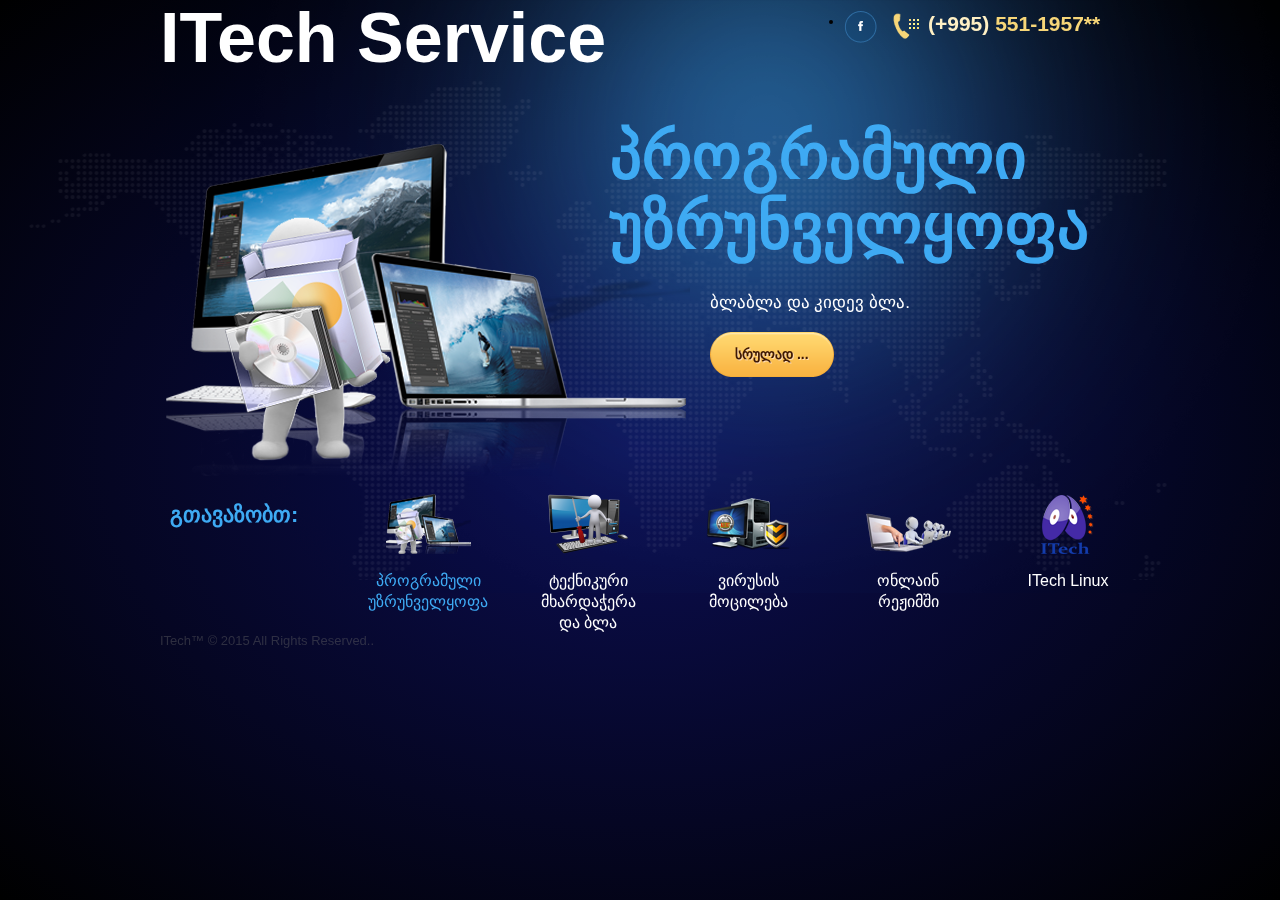
==== commit 0ce0612c: "Update index.html" ====
--- a/index.html
+++ b/index.html
@@ -4,7 +4,7 @@
 
 <meta property="og:site_name" content="YouTube">
  <meta property="og:url" content="http://" />
- <meta property="og:title" content="გთავაზობთ პერსონალურ კომპიუტერების პროგრამულ უზრუნველყ ..ბლაბლა"/>
+ <meta property="og:title" content="გთავაზობთ  და ..ბლაბლა"/>
  <meta property="og:image" content="">
  <meta property="og:type" content="website" />
  <meta property="fb:app_id" content="">
@@ -319,7 +319,7 @@
                         </ul>
                        <div id="ca777">
 				       <div  class="call_us layer" data-depth="0.12" >
-                         <span>(+995) </span>551-195728 
+                         <span>(+995) </span>551-1957** 
                        </div>
                        </div>
 				   </div>
